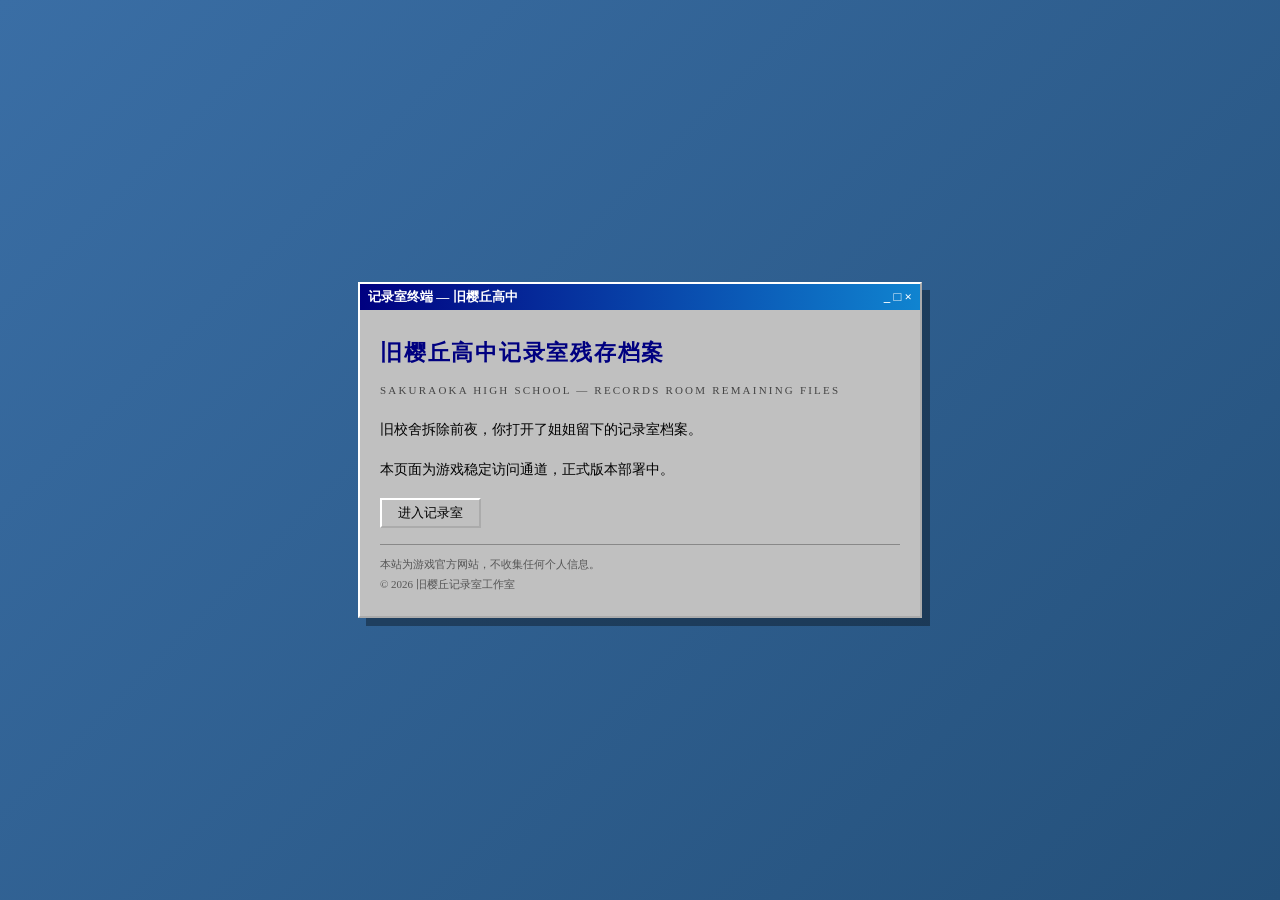
==== index.html @ 548b1a95 "init: sakuraoka records site" ====
﻿<!DOCTYPE html>
<html lang="zh-CN">
<head>
<meta charset="utf-8">
<meta name="viewport" content="width=device-width, initial-scale=1">
<title>旧樱丘高中记录室残存档案</title>
<style>
body{margin:0;min-height:100dvh;background:linear-gradient(135deg,#3a6ea5,#24507a);display:flex;align-items:center;justify-content:center;font-family:"SimSun","MS PGothic",serif;color:#000;}
.win{width:min(560px,92vw);background:#c0c0c0;border:2px outset #fff;box-shadow:8px 8px 0 rgba(0,0,0,.35);}
.bar{background:linear-gradient(90deg,#000080,#1084d0);color:#fff;padding:4px 8px;font:bold 13px/1.4 "SimSun",serif;display:flex;justify-content:space-between;}
.body{padding:22px 20px;font-size:14px;line-height:1.9;}
h1{font-size:22px;margin:0 0 6px;color:#000080;letter-spacing:.08em;}
.sub{font-size:11px;color:#444;letter-spacing:.2em;margin-bottom:16px;}
.btn{background:#c0c0c0;border:2px outset #fff;padding:4px 16px;font:13px "SimSun",serif;cursor:pointer;text-decoration:none;color:#000;display:inline-block;}
.note{font-size:11px;color:#555;border-top:1px solid #888;margin-top:16px;padding-top:10px;line-height:1.8;}
</style>
</head>
<body>
<div class="win">
  <div class="bar"><span>记录室终端 — 旧樱丘高中</span><span>_ □ ×</span></div>
  <div class="body">
    <h1>旧樱丘高中记录室残存档案</h1>
    <div class="sub">SAKURAOKA HIGH SCHOOL — RECORDS ROOM REMAINING FILES</div>
    <p>旧校舍拆除前夜，你打开了姐姐留下的记录室档案。</p>
    <p>本页面为游戏稳定访问通道，正式版本部署中。</p>
    <p><a class="btn" href="./play/">进入记录室</a></p>
    <div class="note">本站为游戏官方网站，不收集任何个人信息。<br>© 2026 旧樱丘记录室工作室</div>
  </div>
</div>
</body>
</html>
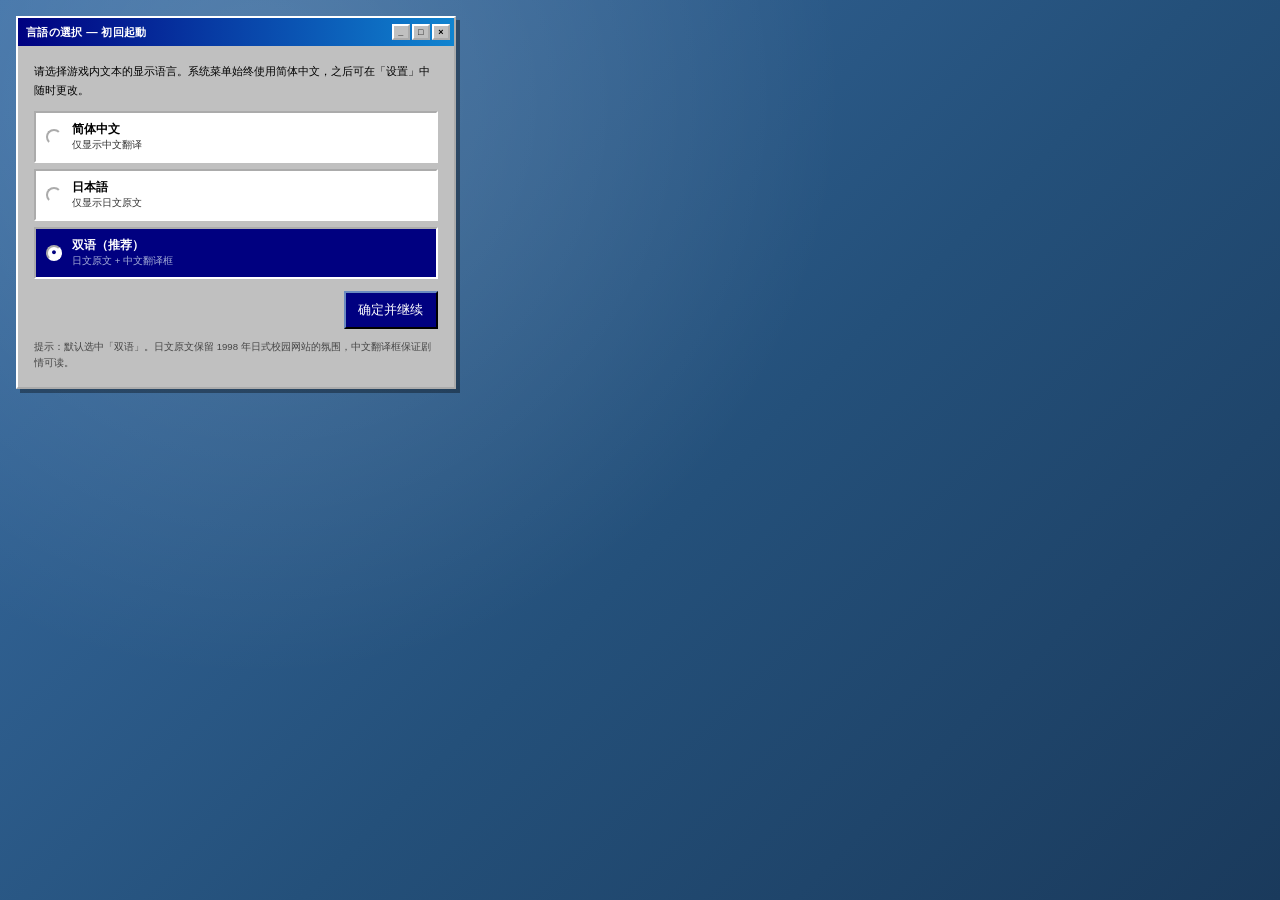
==== commit 4eed0660: "feat: mobile H5 build v1.1.0 (playable)" ====
--- a/index.html
+++ b/index.html
@@ -1,31 +1,65 @@
-﻿<!DOCTYPE html>
-<html lang="zh-CN">
+<!DOCTYPE html>
+<html lang="zh-CN" data-fs="m">
 <head>
-<meta charset="utf-8">
-<meta name="viewport" content="width=device-width, initial-scale=1">
-<title>旧樱丘高中记录室残存档案</title>
-<style>
-body{margin:0;min-height:100dvh;background:linear-gradient(135deg,#3a6ea5,#24507a);display:flex;align-items:center;justify-content:center;font-family:"SimSun","MS PGothic",serif;color:#000;}
-.win{width:min(560px,92vw);background:#c0c0c0;border:2px outset #fff;box-shadow:8px 8px 0 rgba(0,0,0,.35);}
-.bar{background:linear-gradient(90deg,#000080,#1084d0);color:#fff;padding:4px 8px;font:bold 13px/1.4 "SimSun",serif;display:flex;justify-content:space-between;}
-.body{padding:22px 20px;font-size:14px;line-height:1.9;}
-h1{font-size:22px;margin:0 0 6px;color:#000080;letter-spacing:.08em;}
-.sub{font-size:11px;color:#444;letter-spacing:.2em;margin-bottom:16px;}
-.btn{background:#c0c0c0;border:2px outset #fff;padding:4px 16px;font:13px "SimSun",serif;cursor:pointer;text-decoration:none;color:#000;display:inline-block;}
-.note{font-size:11px;color:#555;border-top:1px solid #888;margin-top:16px;padding-top:10px;line-height:1.8;}
-</style>
+<meta charset="UTF-8">
+<meta name="viewport" content="width=device-width, initial-scale=1, maximum-scale=1, user-scalable=no, viewport-fit=cover">
+<meta name="theme-color" content="#000080">
+<meta name="format-detection" content="telephone=no">
+<meta name="mobile-web-app-capable" content="yes">
+<meta name="description" content="旧樱丘高中记录室残存档案：1998 年日式复古校园网站风格的互动叙事解谜游戏。三幕故事、4 个结局、证据合成推理板，离线可玩。">
+<title>旧樱丘高中记录室残存档案 V1.1.0</title>
+<link rel="icon" type="image/svg+xml" href="assets/logo-sakura.svg">
+<link rel="stylesheet" href="css/base.css">
+<link rel="stylesheet" href="css/chrome.css">
+<link rel="stylesheet" href="css/site.css">
+<link rel="stylesheet" href="css/archive.css">
+<link rel="stylesheet" href="css/memo.css">
+<link rel="stylesheet" href="css/screens.css">
+<link rel="stylesheet" href="css/mobile.css">
 </head>
-<body>
-<div class="win">
-  <div class="bar"><span>记录室终端 — 旧樱丘高中</span><span>_ □ ×</span></div>
-  <div class="body">
-    <h1>旧樱丘高中记录室残存档案</h1>
-    <div class="sub">SAKURAOKA HIGH SCHOOL — RECORDS ROOM REMAINING FILES</div>
-    <p>旧校舍拆除前夜，你打开了姐姐留下的记录室档案。</p>
-    <p>本页面为游戏稳定访问通道，正式版本部署中。</p>
-    <p><a class="btn" href="./play/">进入记录室</a></p>
-    <div class="note">本站为游戏官方网站，不收集任何个人信息。<br>© 2026 旧樱丘记录室工作室</div>
-  </div>
+<body class="page-body">
+<!-- 游戏根节点：所有界面由 js/ui/screens.js 渲染到这里 -->
+<div id="app" class="app-root" role="application" aria-label="旧樱丘高中记录室残存档案">
+  <noscript>
+    <div class="noscript">此游戏需要启用 JavaScript 才能运行。</div>
+  </noscript>
 </div>
+<!-- 全局轻提示（证据入手、错误提示等） -->
+<div id="toast" class="toast" role="status" aria-live="polite" aria-atomic="true"></div>
+<!-- 全局读屏播报区 -->
+<div id="sr-live" class="sr-only" aria-live="polite"></div>
+
+<!-- ===== 基础命名空间（classic script，无构建步骤） ===== -->
+<script src="js/namespace.js"></script>
+
+<!-- ===== 数据层：证据 / 文档 / 剧情页面 / 结局 / 提示 / UI 文案 ===== -->
+<script src="js/data/clues.js"></script>
+<script src="js/data/documents.js"></script>
+<script src="js/data/endings.js"></script>
+<script src="js/data/ui-text.js"></script>
+<script src="js/data/pages-act1.js"></script>
+<script src="js/data/pages-act2.js"></script>
+<script src="js/data/pages-act3.js"></script>
+<script src="js/data/hints.js"></script>
+
+<!-- ===== 核心层：存档 / 状态 / 音效 / 推理板 / 谜题 / 路由 ===== -->
+<script src="js/core/storage.js"></script>
+<script src="js/core/state.js"></script>
+<script src="js/core/audio.js"></script>
+<script src="js/core/taptap.js"></script>
+<script src="js/core/board.js"></script>
+<script src="js/core/puzzles.js"></script>
+<script src="js/core/router.js"></script>
+
+<!-- ===== 表现层：DOM 外壳 / 界面 / 弹窗 / 事件绑定 ===== -->
+<script src="js/ui/toast.js"></script>
+<script src="js/ui/shell.js"></script>
+<script src="js/ui/screens.js"></script>
+<script src="js/ui/overlays.js"></script>
+<script src="js/ui/bind.js"></script>
+
+<!-- ===== 启动入口与调试 API ===== -->
+<script src="js/main.js"></script>
+<script src="js/debug.js"></script>
 </body>
 </html>
--- a/css/base.css
+++ b/css/base.css
@@ -0,0 +1,509 @@
+/* ==========================================================================
+ * base.css — 设计变量、重置、基础排版、通用控件与工具类
+ * 视觉基调：1998 年日式学校官网 + Windows 95 对话框 + 档案室悬疑
+ * ========================================================================== */
+
+/* --------------------------------------------------------------------------
+ * 1. 设计变量
+ * -------------------------------------------------------------------------- */
+:root {
+  /* Win95 控件色 */
+  --win-face: #c0c0c0;
+  --win-light: #ffffff;
+  --win-highlight: #dfdfdf;
+  --win-shadow: #808080;
+  --win-dark: #404040;
+  --win-navy: #000080;
+  --win-navy-2: #1084d0;
+  /* 桌面与站点 */
+  --desk-1: #3a6ea5;
+  --desk-2: #24507a;
+  --desk-3: #1a3a5c;
+  --paper: #fffef7;
+  --paper-2: #f3eedf;
+  --paper-3: #e8e4d8;
+  --ink: #111111;
+  --sub-ink: #555555;
+  --site-navy: #003366;
+  --site-gold: #d4af37;
+  --site-nav: #e6e0cc;
+  --link: #0000cc;
+  --link-hover: #cc0000;
+  /* 档案库（深蓝） */
+  --arch-bg: #0f1a24;
+  --arch-panel: #101c26;
+  --arch-deep: #0b141c;
+  --arch-line: #2f4558;
+  --arch-line-2: #5b7a91;
+  --arch-text: #c8d0d8;
+  --arch-dim: #6f8799;
+  --arch-gold: #d9c9a3;
+  /* 里网页（暗红） */
+  --under-bg: #050505;
+  --under-panel: #0b0707;
+  --under-line: #4a1f1f;
+  --under-red: #b84a4a;
+  --under-text: #b9a7a7;
+  /* 第二幕终端（绿色） */
+  --term-bg: #020a04;
+  --term-panel: #061008;
+  --term-line: #2a6a3a;
+  --term-text: #8fdc9f;
+  --term-bright: #b8f0c0;
+  /* 推理板（牛皮纸） */
+  --memo-bg: #d9c9a3;
+  --memo-panel: #f6f0dc;
+  --memo-board: #c9b68e;
+  --memo-line: #8a7a5a;
+  /* 语义色 */
+  --danger: #8a1f1f;
+  --danger-soft: #d98a8a;
+  --ok: #2f6a3a;
+  --gold: #d4af37;
+  /* 尺寸 */
+  --tap: 44px;
+  --radius-95: 0;
+  --shadow-win: 4px 4px 0 rgba(0, 0, 0, 0.35);
+  --font-ui: "Microsoft YaHei", "PingFang SC", "Hiragino Sans GB", "Noto Sans CJK SC", sans-serif;
+  --font-mono: Consolas, "Courier New", "MS Gothic", monospace;
+  --font-serif: "Yu Mincho", "MS Mincho", "Songti SC", "SimSun", serif;
+  --font-gothic: "MS PGothic", "MS Gothic", "Yu Gothic", "Hiragino Kaku Gothic ProN", "Meiryo", sans-serif;
+  --safe-top: env(safe-area-inset-top, 0px);
+  --safe-right: env(safe-area-inset-right, 0px);
+  --safe-bottom: env(safe-area-inset-bottom, 0px);
+  --safe-left: env(safe-area-inset-left, 0px);
+}
+
+/* 字号档位：根字号由设置切换，正文统一使用 rem 以便整体缩放 */
+html {
+  font-size: 15px;
+  -webkit-text-size-adjust: 100%;
+  text-size-adjust: 100%;
+}
+
+html[data-fs="s"] {
+  font-size: 13px;
+}
+
+html[data-fs="l"] {
+  font-size: 17px;
+}
+
+/* --------------------------------------------------------------------------
+ * 2. 重置
+ * -------------------------------------------------------------------------- */
+*,
+*::before,
+*::after {
+  box-sizing: border-box;
+}
+
+html,
+body {
+  width: 100%;
+  height: 100%;
+  margin: 0;
+  padding: 0;
+}
+
+body {
+  position: fixed;
+  inset: 0;
+  overflow: hidden;
+  background: var(--paper-3);
+  color: var(--ink);
+  font-family: var(--font-ui);
+  font-size: 1rem;
+  line-height: 1.65;
+  overscroll-behavior: none;
+  -webkit-tap-highlight-color: transparent;
+}
+
+h1,
+h2,
+h3,
+h4,
+p,
+ul,
+ol,
+dl,
+figure,
+blockquote {
+  margin: 0;
+  padding: 0;
+}
+
+ul,
+ol {
+  list-style: none;
+}
+
+button {
+  font-family: inherit;
+  font-size: inherit;
+  line-height: inherit;
+  color: inherit;
+  cursor: pointer;
+  border: none;
+  background: none;
+  touch-action: manipulation;
+}
+
+button:disabled {
+  cursor: default;
+}
+
+input,
+textarea,
+select {
+  font-family: inherit;
+  font-size: 1rem;
+  color: inherit;
+  touch-action: manipulation;
+}
+
+img,
+svg {
+  display: block;
+  max-width: 100%;
+}
+
+a {
+  color: var(--link);
+}
+
+table {
+  border-collapse: collapse;
+}
+
+/* --------------------------------------------------------------------------
+ * 3. 应用根节点
+ * -------------------------------------------------------------------------- */
+.app-root {
+  position: relative;
+  width: 100%;
+  height: 100dvh;
+  height: 100vh;
+  display: flex;
+  flex-direction: column;
+  overflow: hidden;
+}
+
+@supports (height: 100dvh) {
+  .app-root {
+    height: 100dvh;
+  }
+}
+
+.noscript {
+  margin: 40px auto;
+  max-width: 420px;
+  padding: 16px;
+  background: var(--win-face);
+  border: 2px outset var(--win-light);
+  font-size: 0.9rem;
+}
+
+/* --------------------------------------------------------------------------
+ * 4. Windows 95 通用控件
+ * -------------------------------------------------------------------------- */
+.win-btn {
+  display: inline-flex;
+  align-items: center;
+  justify-content: center;
+  gap: 0.35em;
+  min-height: 38px;
+  padding: 0.35em 1em;
+  background: var(--win-face);
+  color: #000;
+  border: 2px outset var(--win-light);
+  border-radius: var(--radius-95);
+  font-family: var(--font-ui);
+  font-size: 0.85rem;
+  line-height: 1.25;
+  text-align: center;
+  touch-action: manipulation;
+}
+
+.win-btn:active:not(:disabled) {
+  border-style: inset;
+}
+
+.win-btn:disabled {
+  color: var(--win-shadow);
+  text-shadow: 1px 1px 0 var(--win-light);
+}
+
+.win-btn.primary {
+  background: var(--win-navy);
+  color: #fff;
+  border-color: #6a8ac0 var(--win-dark) var(--win-dark) #6a8ac0;
+}
+
+.win-btn.primary:disabled {
+  background: #7c86a0;
+  color: #e0e0e0;
+}
+
+.mini95 {
+  display: inline-flex;
+  align-items: center;
+  justify-content: center;
+  gap: 0.25em;
+  min-height: 34px;
+  padding: 0.2em 0.7em;
+  background: #162633;
+  color: #a9c3d6;
+  border: 1px solid #3d566b;
+  font-family: var(--font-mono);
+  font-size: 0.72rem;
+}
+
+.mini95.active {
+  border-color: var(--arch-gold);
+  color: var(--arch-gold);
+}
+
+.mini95:active {
+  border-style: inset;
+}
+
+/* 复用原版的灰底按钮（浅色站点内） */
+.btn95 {
+  display: inline-flex;
+  align-items: center;
+  justify-content: center;
+  gap: 0.3em;
+  min-height: 38px;
+  padding: 0.25em 0.9em;
+  background: var(--win-face);
+  color: #000;
+  border: 2px outset var(--win-light);
+  font-family: var(--font-gothic);
+  font-size: 0.82rem;
+}
+
+.btn95:active:not(:disabled) {
+  border-style: inset;
+}
+
+.btn95:disabled {
+  color: var(--win-shadow);
+  text-shadow: 1px 1px 0 var(--win-light);
+}
+
+/* 站点内文字链接按钮（原版 .lnk） */
+.lnk {
+  display: inline;
+  padding: 0;
+  color: var(--link);
+  text-decoration: underline;
+  background: none;
+  border: none;
+  font-family: inherit;
+  font-size: inherit;
+  text-align: left;
+  line-height: inherit;
+}
+
+.lnk:hover {
+  color: var(--link-hover);
+}
+
+/* --------------------------------------------------------------------------
+ * 5. 排版工具类
+ * -------------------------------------------------------------------------- */
+.muted {
+  color: #666;
+  font-size: 0.75rem;
+}
+
+.tiny {
+  color: #777;
+  font-size: 0.68rem;
+  line-height: 1.7;
+}
+
+.red {
+  color: var(--danger);
+}
+
+.gold {
+  color: var(--gold);
+}
+
+.mono {
+  font-family: var(--font-mono);
+}
+
+.serif {
+  font-family: var(--font-serif);
+}
+
+.sr-only {
+  position: absolute;
+  width: 1px;
+  height: 1px;
+  margin: -1px;
+  padding: 0;
+  overflow: hidden;
+  clip: rect(0, 0, 0, 0);
+  white-space: nowrap;
+  border: 0;
+}
+
+.nowrap {
+  white-space: nowrap;
+}
+
+.stack {
+  display: flex;
+  flex-direction: column;
+  gap: 8px;
+}
+
+.row {
+  display: flex;
+  align-items: center;
+  gap: 8px;
+  flex-wrap: wrap;
+}
+
+.spacer {
+  flex: 1;
+}
+
+.center {
+  text-align: center;
+}
+
+/* 中文翻译框（双语模式下的标准组件，沿用原版） */
+.zh-box {
+  margin-top: 10px;
+  padding: 8px 10px;
+  border: 1px dashed #7a7a7a;
+  background: #f5f5e8;
+  color: #333;
+  font-size: 0.8rem;
+  line-height: 1.85;
+  font-family: var(--font-ui);
+}
+
+.zh-box b {
+  color: #666;
+  font-weight: 700;
+  letter-spacing: 0.08em;
+}
+
+.translated {
+  font-size: 0.88rem;
+  line-height: 1.85;
+}
+
+/* 中文正文内的小号说明（完整样式定义在 site.css 中，随站点主题变化） */
+
+/* --------------------------------------------------------------------------
+ * 6. 动画（尊重 prefers-reduced-motion）
+ * -------------------------------------------------------------------------- */
+@keyframes marquee {
+  0% {
+    transform: translateX(0);
+  }
+  100% {
+    transform: translateX(-100%);
+  }
+}
+
+@keyframes blink {
+  50% {
+    opacity: 0;
+  }
+}
+
+@keyframes underflash {
+  0% {
+    filter: invert(1);
+  }
+  100% {
+    filter: none;
+  }
+}
+
+@keyframes fade-in {
+  0% {
+    opacity: 0;
+  }
+  100% {
+    opacity: 1;
+  }
+}
+
+@keyframes rise-in {
+  0% {
+    opacity: 0;
+    transform: translateY(8px);
+  }
+  100% {
+    opacity: 1;
+    transform: translateY(0);
+  }
+}
+
+@media (prefers-reduced-motion: reduce) {
+  *,
+  *::before,
+  *::after {
+    animation-duration: 0.001ms !important;
+    animation-iteration-count: 1 !important;
+    transition-duration: 0.001ms !important;
+    scroll-behavior: auto !important;
+  }
+}
+
+/* --------------------------------------------------------------------------
+ * 7. 滚动条（复古细条）
+ * -------------------------------------------------------------------------- */
+* {
+  scrollbar-width: thin;
+  scrollbar-color: #808080 #d8d3c6;
+}
+
+::-webkit-scrollbar {
+  width: 8px;
+  height: 8px;
+}
+
+::-webkit-scrollbar-track {
+  background: #d8d3c6;
+}
+
+::-webkit-scrollbar-thumb {
+  background: #808080;
+  border: 1px solid #a8a294;
+}
+
+::-webkit-scrollbar-thumb:hover {
+  background: #666;
+}
+
+/* --------------------------------------------------------------------------
+ * 8. 焦点可见性（键盘/辅助技术）
+ * -------------------------------------------------------------------------- */
+:focus-visible {
+  outline: 2px solid #ffbf47;
+  outline-offset: 1px;
+}
+
+button:focus:not(:focus-visible) {
+  outline: none;
+}
+
+/* 触屏设备把所有交互控件撑到 44px 以上 */
+@media (pointer: coarse) {
+  .win-btn,
+  .btn95,
+  .term-button,
+  .lnk {
+    min-height: var(--tap);
+  }
+}
--- a/css/chrome.css
+++ b/css/chrome.css
@@ -0,0 +1,359 @@
+/* ==========================================================================
+ * chrome.css — 浏览器窗口外壳（IE6 风格）
+ * 桌面：标题栏 / 菜单栏 / 工具栏 / 地址栏 / 内容区 / 状态栏
+ * 手机：压缩为 2 行（标题栏 + 工具/地址栏），内容区内部滚动
+ * ========================================================================== */
+
+/* --------------------------------------------------------------------------
+ * 1. 桌面背景（Win95 蓝桌面）
+ * -------------------------------------------------------------------------- */
+.page-body {
+  background:
+    radial-gradient(circle at 20% 10%, rgba(255, 255, 255, 0.16), transparent 45%),
+    linear-gradient(135deg, var(--desk-1) 0%, var(--desk-2) 55%, var(--desk-3) 100%);
+}
+
+.game-screen {
+  position: relative;
+  display: flex;
+  flex-direction: column;
+  align-items: center;
+  justify-content: stretch;
+  width: 100%;
+  height: 100%;
+  padding: max(10px, var(--safe-top)) max(10px, var(--safe-right)) max(10px, var(--safe-bottom)) max(10px, var(--safe-left));
+}
+
+/* --------------------------------------------------------------------------
+ * 2. 浏览器主窗口
+ * -------------------------------------------------------------------------- */
+.ie-window {
+  display: flex;
+  flex-direction: column;
+  width: 100%;
+  max-width: 1120px;
+  height: 100%;
+  min-height: 0;
+  background: var(--win-face);
+  border: 2px outset var(--win-light);
+  box-shadow: var(--shadow-win);
+  overflow: hidden;
+}
+
+/* 外层窗口把安全区也覆盖到，避免刘海/手势条处露出桌面 */
+@media (max-width: 899px) {
+  .game-screen {
+    padding: 0;
+  }
+}
+
+/* --------------------------------------------------------------------------
+ * 3. 标题栏
+ * -------------------------------------------------------------------------- */
+.ie-titlebar {
+  display: flex;
+  align-items: center;
+  gap: 6px;
+  min-height: 34px;
+  padding: 3px 4px 3px 7px;
+  background: linear-gradient(90deg, var(--win-navy), var(--win-navy-2));
+  color: #fff;
+  font-size: 0.78rem;
+  font-weight: 700;
+  letter-spacing: 0.02em;
+}
+
+.ie-mark {
+  display: flex;
+  align-items: center;
+  justify-content: center;
+  flex: 0 0 auto;
+  width: 20px;
+  height: 20px;
+}
+
+.ie-mark img {
+  width: 18px;
+  height: 18px;
+}
+
+.ie-title {
+  flex: 1 1 auto;
+  min-width: 0;
+  overflow: hidden;
+  white-space: nowrap;
+  text-overflow: ellipsis;
+  text-shadow: 1px 1px 0 rgba(0, 0, 0, 0.4);
+}
+
+.ie-title-tools {
+  display: flex;
+  align-items: center;
+  gap: 3px;
+  flex: 0 0 auto;
+}
+
+/* 标题栏上的小按钮（翻译 / 菜单） */
+.ie-tool {
+  display: inline-flex;
+  flex-direction: column;
+  align-items: center;
+  justify-content: center;
+  gap: 1px;
+  min-width: 34px;
+  min-height: 30px;
+  padding: 1px 5px;
+  background: var(--win-face);
+  color: #000;
+  border: 2px outset var(--win-light);
+  font-family: var(--font-ui);
+  line-height: 1;
+  touch-action: manipulation;
+}
+
+.ie-tool:active:not(:disabled) {
+  border-style: inset;
+}
+
+.ie-tool:disabled {
+  color: var(--win-shadow);
+  text-shadow: 1px 1px 0 var(--win-light);
+}
+
+.ie-tool .glyph {
+  font-size: 0.92rem;
+  line-height: 1.1;
+}
+
+.ie-tool .lbl {
+  font-size: 0.58rem;
+  line-height: 1.1;
+  letter-spacing: 0.02em;
+  white-space: nowrap;
+}
+
+.ie-title-tools .ie-tool {
+  min-height: 26px;
+  min-width: 40px;
+  border-color: var(--win-light) var(--win-dark) var(--win-dark) var(--win-light);
+}
+
+/* Windows 标题栏右侧装饰按钮 */
+.ie-winbtns {
+  display: flex;
+  gap: 2px;
+  flex: 0 0 auto;
+}
+
+.ie-winbtns span {
+  display: inline-flex;
+  align-items: center;
+  justify-content: center;
+  width: 18px;
+  height: 16px;
+  background: var(--win-face);
+  color: #000;
+  border: 2px outset var(--win-light);
+  font-size: 0.6rem;
+  font-weight: 700;
+  line-height: 1;
+}
+
+/* --------------------------------------------------------------------------
+ * 4. 菜单栏（仅桌面显示）
+ * -------------------------------------------------------------------------- */
+.ie-menubar {
+  display: flex;
+  gap: 18px;
+  padding: 2px 10px;
+  background: var(--win-face);
+  border-bottom: 1px solid var(--win-shadow);
+  color: #000;
+  font-family: var(--font-gothic);
+  font-size: 0.7rem;
+  white-space: nowrap;
+}
+
+/* --------------------------------------------------------------------------
+ * 5. 工具栏 + 地址栏（手机上的第 2 行）
+ * -------------------------------------------------------------------------- */
+.ie-toolbar {
+  display: flex;
+  align-items: center;
+  gap: 4px;
+  padding: 3px 5px;
+  background: var(--win-face);
+  border-bottom: 1px solid var(--win-shadow);
+  border-top: 1px solid var(--win-light);
+  min-height: 40px;
+}
+
+.ie-toolbar .ie-tool {
+  flex: 0 0 auto;
+}
+
+.ie-toolbar .ie-tool.tool-wide {
+  flex-direction: row;
+  gap: 4px;
+  padding: 2px 8px;
+  font-size: 0.7rem;
+}
+
+.ie-toolbar .ie-tool.tool-wide .lbl {
+  font-size: 0.72rem;
+}
+
+/* 地址栏：IE6 的白色凹陷条 */
+.ie-address {
+  display: flex;
+  align-items: center;
+  gap: 4px;
+  flex: 1 1 auto;
+  min-width: 0;
+  padding: 2px 4px;
+  background: var(--win-face);
+}
+
+.ie-addr-label {
+  flex: 0 0 auto;
+  font-family: var(--font-gothic);
+  font-size: 0.65rem;
+  color: #000;
+  white-space: nowrap;
+}
+
+.ie-address .ie-url {
+  flex: 1 1 auto;
+  min-width: 0;
+  height: 24px;
+  padding: 2px 6px;
+  overflow: hidden;
+  background: #fff;
+  border: 2px inset var(--win-light);
+  color: #000;
+  font-family: var(--font-mono);
+  font-size: 0.65rem;
+  line-height: 18px;
+  white-space: nowrap;
+  text-overflow: ellipsis;
+}
+
+.ie-address .ie-url::after {
+  content: "";
+}
+
+.ie-go {
+  flex: 0 0 auto;
+}
+
+/* 桌面专用的额外按钮（手机隐藏） */
+.ie-desktop-only {
+  display: inline-flex;
+}
+
+/* --------------------------------------------------------------------------
+ * 6. 内容区
+ * -------------------------------------------------------------------------- */
+.ie-content {
+  position: relative;
+  flex: 1 1 auto;
+  min-height: 0;
+  overflow-x: hidden;
+  overflow-y: auto;
+  background: var(--paper-3);
+  padding: 10px;
+  -webkit-overflow-scrolling: touch;
+  overscroll-behavior: contain;
+  scroll-behavior: auto;
+}
+
+.ie-content.theme-act2 {
+  background: #04100a;
+}
+
+.ie-content.theme-act3 {
+  background: #d8d3c6;
+}
+
+/* 内容区到底的提示（手机端滚动可见） */
+.ie-content::after {
+  content: "";
+  display: block;
+  height: 4px;
+}
+
+/* --------------------------------------------------------------------------
+ * 7. 状态栏（仅桌面显示）
+ * -------------------------------------------------------------------------- */
+.ie-statusbar {
+  display: flex;
+  align-items: center;
+  justify-content: space-between;
+  gap: 10px;
+  flex-wrap: wrap;
+  min-height: 22px;
+  padding: 1px 8px;
+  background: var(--win-face);
+  border-top: 1px solid var(--win-light);
+  color: #000;
+  font-family: var(--font-gothic);
+  font-size: 0.62rem;
+}
+
+.ie-statusbar .sb-cell {
+  display: inline-flex;
+  align-items: center;
+  gap: 4px;
+  padding: 1px 6px;
+  border: 1px inset var(--win-light);
+  background: var(--win-face);
+  white-space: nowrap;
+}
+
+.ie-statusbar .sb-cell.danger {
+  color: var(--danger);
+}
+
+/* --------------------------------------------------------------------------
+ * 8. 轻提示 Toast
+ * -------------------------------------------------------------------------- */
+.toast {
+  position: fixed;
+  left: 50%;
+  bottom: calc(18px + var(--safe-bottom));
+  z-index: 2000;
+  max-width: min(88vw, 460px);
+  padding: 9px 14px;
+  transform: translate(-50%, 14px);
+  background: #ffffe1;
+  color: #000;
+  border: 1px solid #000;
+  box-shadow: 3px 3px 0 rgba(0, 0, 0, 0.35);
+  font-family: var(--font-ui);
+  font-size: 0.78rem;
+  line-height: 1.5;
+  opacity: 0;
+  pointer-events: none;
+  transition: opacity 0.18s ease, transform 0.18s ease;
+}
+
+.toast.show {
+  opacity: 1;
+  transform: translate(-50%, 0);
+}
+
+.toast.error {
+  background: #ffe1e1;
+  border-color: #8a1f1f;
+  color: #7a1010;
+}
+
+.toast.ok {
+  background: #e7f5e8;
+  border-color: #2f6a3a;
+  color: #1f4a29;
+}
+
+/* --------------------------------------------------------------------------
+ * 9. 手机端压缩（此处的关键覆盖放在 mobile.css 中统一处理）
+ * -------------------------------------------------------------------------- */
--- a/css/site.css
+++ b/css/site.css
@@ -0,0 +1,916 @@
+/* ==========================================================================
+ * site.css — 第一幕「旧桜丘高等学校」官网与站点通用组件
+ *（第二幕绿色终端、第三幕里网页的主题覆盖也收在此文件末尾）
+ * ========================================================================== */
+
+/* --------------------------------------------------------------------------
+ * 1. 站点外壳
+ * -------------------------------------------------------------------------- */
+.site-shell {
+  max-width: 1000px;
+  margin: 0 auto;
+  background: var(--paper) url("../assets/pattern-paper.svg");
+  border: 1px solid var(--win-shadow);
+  box-shadow: 2px 2px 0 #999;
+  color: #000;
+  font-family: var(--font-gothic);
+  font-size: 0.86rem;
+  line-height: 1.75;
+  overflow: hidden;
+}
+
+/* 站点头：藏青底 + 金色双线 */
+.site-header {
+  display: flex;
+  align-items: center;
+  gap: 12px;
+  flex-wrap: wrap;
+  padding: 10px 14px;
+  background: var(--site-navy);
+  color: #fff;
+  border-bottom: 3px double var(--site-gold);
+}
+
+.site-logo {
+  display: flex;
+  align-items: center;
+  justify-content: center;
+  flex: 0 0 auto;
+  width: 46px;
+  height: 46px;
+  border: 2px solid var(--site-gold);
+  border-radius: 50%;
+  color: var(--site-gold);
+  font-family: var(--font-serif);
+  font-size: 1.5rem;
+  line-height: 1;
+}
+
+.site-brand {
+  min-width: 0;
+}
+
+.site-name {
+  font-family: var(--font-serif);
+  font-size: 1.42rem;
+  letter-spacing: 0.12em;
+  line-height: 1.3;
+}
+
+.site-sub {
+  margin-top: 2px;
+  color: #b8cbe0;
+  font-family: var(--font-mono);
+  font-size: 0.55rem;
+  letter-spacing: 0.16em;
+  line-height: 1.4;
+}
+
+.site-since {
+  margin-left: auto;
+  flex: 0 0 auto;
+  padding: 3px 6px;
+  border: 1px solid var(--site-gold);
+  color: var(--site-gold);
+  font-size: 0.62rem;
+  white-space: nowrap;
+}
+
+/* 滚动公告栏 */
+.marquee {
+  overflow: hidden;
+  white-space: nowrap;
+  padding: 3px 0;
+  background: #ffffcc;
+  border-top: 1px solid #999;
+  border-bottom: 1px solid #999;
+  color: #800000;
+  font-size: 0.7rem;
+}
+
+.marquee span {
+  display: inline-block;
+  padding-left: 100%;
+  animation: marquee 24s linear infinite;
+}
+
+/* 站点导航（桌面换行，手机横向滚动） */
+.site-nav {
+  display: flex;
+  gap: 10px;
+  flex-wrap: wrap;
+  padding: 5px 9px;
+  background: var(--site-nav);
+  border-bottom: 1px solid #999;
+  font-size: 0.7rem;
+}
+
+.site-nav .lnk {
+  min-height: 24px;
+}
+
+.site-nav .sep {
+  color: #888;
+}
+
+/* 两栏布局 */
+.site-layout {
+  display: grid;
+  grid-template-columns: 180px minmax(0, 1fr);
+  min-height: 460px;
+}
+
+.site-side {
+  padding: 8px;
+  background: var(--paper-2);
+  border-right: 1px solid #999;
+  min-width: 0;
+}
+
+.site-main {
+  min-width: 0;
+  padding: 12px 16px 18px;
+}
+
+/* 侧栏盒子 */
+.side-box {
+  margin-bottom: 8px;
+  padding: 5px;
+  background: var(--paper);
+  border: 2px ridge #c0c0c0;
+}
+
+.side-title {
+  margin: -5px -5px 5px;
+  padding: 2px 5px;
+  background: var(--site-navy);
+  color: #fff;
+  font-size: 0.62rem;
+  letter-spacing: 0.1em;
+  line-height: 1.6;
+}
+
+.side-box .lnk {
+  display: block;
+  width: 100%;
+  min-height: 28px;
+  margin: 2px 0;
+  padding: 2px 0;
+  font-size: 0.7rem;
+  text-align: left;
+}
+
+/* 站点内搜索 */
+.site-search {
+  display: flex;
+  gap: 2px;
+  margin-top: 4px;
+}
+
+.site-search input {
+  flex: 1 1 auto;
+  min-width: 0;
+  height: 30px;
+  padding: 2px 5px;
+  background: #fff;
+  border: 2px inset var(--win-light);
+  font-family: var(--font-gothic);
+  font-size: 0.72rem;
+}
+
+.site-search button {
+  flex: 0 0 auto;
+  min-height: 30px;
+  padding: 1px 7px;
+  background: var(--win-face);
+  border: 2px outset var(--win-light);
+  font-size: 0.66rem;
+}
+
+.site-search button:active {
+  border-style: inset;
+}
+
+/* 访问计数器 */
+.counter {
+  display: inline-block;
+  padding: 2px 5px;
+  background: #000;
+  color: #00ff00;
+  font-family: var(--font-mono);
+  font-size: 0.86rem;
+  letter-spacing: 0.1em;
+  line-height: 1.5;
+}
+
+/* --------------------------------------------------------------------------
+ * 2. 正文组件
+ * -------------------------------------------------------------------------- */
+.page-title {
+  margin-bottom: 10px;
+  padding-left: 8px;
+  border-left: 5px solid var(--site-navy);
+  color: var(--site-navy);
+  font-family: var(--font-serif);
+  font-size: 1.26rem;
+  letter-spacing: 0.08em;
+  line-height: 1.45;
+}
+
+.page-date {
+  margin-bottom: 8px;
+  color: #666;
+  font-size: 0.66rem;
+}
+
+.section-title {
+  margin: 14px 0 6px;
+  padding: 3px 7px;
+  background: var(--site-navy);
+  color: #fff;
+  font-size: 0.75rem;
+  letter-spacing: 0.1em;
+  line-height: 1.6;
+}
+
+.site-main p {
+  margin: 0 0 8px;
+  line-height: 1.85;
+}
+
+.site-main p:last-child {
+  margin-bottom: 0;
+}
+
+.notice {
+  margin-bottom: 10px;
+  padding: 6px 8px;
+  background: #ffffe0;
+  border: 1px solid #cc0000;
+  color: #800000;
+  font-size: 0.72rem;
+  line-height: 1.7;
+}
+
+.notice.blue {
+  border-color: #2d5a7a;
+  color: #234f6d;
+}
+
+.notice.gold {
+  border-color: #7a5a2d;
+  color: #6a4a1d;
+}
+
+.news-list {
+  margin: 8px 0;
+}
+
+.news-list li {
+  padding: 5px 0;
+  border-bottom: 1px dotted #999;
+  font-size: 0.76rem;
+  line-height: 1.7;
+}
+
+.news-list li:last-child {
+  border-bottom: none;
+}
+
+.news-date {
+  display: inline-block;
+  width: 92px;
+  color: #666;
+  font-family: var(--font-mono);
+  font-size: 0.62rem;
+  vertical-align: top;
+}
+
+.newmark {
+  color: #ff0000;
+  font-size: 0.6rem;
+  font-weight: 700;
+  animation: blink 1s steps(1) infinite;
+}
+
+.retro-table {
+  width: 100%;
+  margin: 8px 0;
+  border-collapse: collapse;
+  table-layout: fixed;
+  font-size: 0.7rem;
+}
+
+.retro-table th {
+  padding: 4px;
+  background: #d9d4c3;
+  border: 1px solid #999;
+  text-align: left;
+  word-break: break-word;
+}
+
+.retro-table td {
+  padding: 4px;
+  border: 1px solid #999;
+  vertical-align: top;
+  word-break: break-word;
+}
+
+/* 隐藏入口（网站地图里的「関係者専用」） */
+.hidden-link {
+  margin-top: 14px;
+  padding-top: 6px;
+  border-top: 1px dotted #bbb;
+  color: #888;
+  font-size: 0.62rem;
+}
+
+/* 站点页脚 */
+.site-footer {
+  padding: 6px 10px;
+  background: var(--site-nav);
+  border-top: 1px solid #999;
+  color: #555;
+  font-size: 0.58rem;
+  line-height: 1.7;
+}
+
+/* 手机专用搜索条：桌面隐藏，窄屏显示（手机端侧栏被隐藏） */
+.mobile-search {
+  display: none;
+  gap: 4px;
+  padding: 5px 8px;
+  background: var(--paper-2);
+  border-bottom: 1px solid #999;
+}
+
+.mobile-search input {
+  flex: 1 1 auto;
+  min-width: 0;
+  height: 36px;
+  padding: 2px 6px;
+  background: #fff;
+  border: 2px inset var(--win-light);
+  font-family: var(--font-gothic);
+  font-size: 0.72rem;
+}
+
+.mobile-search button {
+  flex: 0 0 auto;
+  min-height: 36px;
+  padding: 1px 10px;
+  background: var(--win-face);
+  border: 2px outset var(--win-light);
+  font-size: 0.7rem;
+}
+
+.act2 .mobile-search {
+  background: #051208;
+  border-color: #1f5a2a;
+}
+
+.act2 .mobile-search input {
+  background: #020a04;
+  color: var(--term-bright);
+  border-color: #2a6a3a;
+}
+
+.act2 .mobile-search button {
+  background: #0d3a18;
+  color: var(--term-bright);
+  border-color: #2a6a3a;
+}
+
+.underworld .mobile-search {
+  background: #0b0707;
+  border-color: #3a1a1a;
+}
+
+.underworld .mobile-search input {
+  background: #110808;
+  color: #d9b0b0;
+  border-color: #3a1a1a;
+}
+
+.underworld .mobile-search button {
+  background: #2a1010;
+  color: #d9b0b0;
+  border-color: #6a2a2a;
+}
+
+/* 中文小号说明（不换行、半透明，用于日文按钮内的中文副标签） */
+.zh-note {
+  display: block;
+  margin-top: 2px;
+  color: #666;
+  font-size: 0.68rem;
+  font-weight: 400;
+  letter-spacing: 0;
+  line-height: 1.55;
+}
+
+button .zh-note {
+  display: inline;
+  margin-top: 0;
+  margin-left: 4px;
+  color: #555;
+  font-size: 0.66rem;
+}
+
+/* 第二幕：中文提示在深色底上使用浅绿色 */
+.act2 .zh-note,
+.act2 button .zh-note {
+  color: #7ab88a;
+}
+
+/* 里网页：中文提示使用暗红色系 */
+.underworld .zh-note,
+.underworld button .zh-note {
+  color: #a97a7a;
+}
+
+/* 终端 / 档案库深色区域的提示 */
+.archive-shell .zh-note,
+.term-box .zh-note,
+.login-card .zh-note {
+  color: #8fb0c6;
+}
+
+/* --------------------------------------------------------------------------
+ * 3. 第二幕：绿色终端主题
+ * -------------------------------------------------------------------------- */
+.act2 .site-shell {
+  background: #07110a;
+  color: #a8d6b0;
+  border-color: #1f5a2a;
+  box-shadow: 0 0 28px rgba(0, 120, 40, 0.18);
+}
+
+.act2 .site-header {
+  background: #031006;
+  border-bottom-color: #2a6a3a;
+}
+
+.act2 .site-logo {
+  color: var(--term-text);
+  border-color: #2a6a3a;
+}
+
+.act2 .site-name {
+  color: var(--term-bright);
+  text-shadow: 0 0 8px rgba(40, 180, 80, 0.45);
+}
+
+.act2 .site-sub {
+  color: #5a8a62;
+}
+
+.act2 .site-since {
+  color: var(--term-text);
+  border-color: #2a6a3a;
+}
+
+.act2 .marquee {
+  background: #021008;
+  color: var(--term-text);
+  border-color: #1f5a2a;
+}
+
+.act2 .site-nav,
+.act2 .site-footer {
+  background: #051208;
+  border-color: #1f5a2a;
+  color: #5a8a62;
+}
+
+.act2 .site-side {
+  background: #051208;
+  border-color: #1f5a2a;
+}
+
+.act2 .side-box {
+  background: #07160b;
+  border-color: #2a6a3a;
+}
+
+.act2 .side-title {
+  background: #0d3a18;
+  color: var(--term-bright);
+}
+
+.act2 .lnk {
+  color: var(--term-text);
+}
+
+.act2 .lnk:hover {
+  color: #d0ffd8;
+}
+
+.act2 .site-main {
+  background: #061008;
+}
+
+.act2 .page-title {
+  color: var(--term-bright);
+  border-left-color: #2a6a3a;
+}
+
+.act2 .section-title {
+  background: #0d3a18;
+  color: var(--term-bright);
+}
+
+.act2 .notice {
+  background: #0a1a0c;
+  border-color: #2a6a3a;
+  color: var(--term-text);
+}
+
+.act2 .news-list li {
+  border-color: #1f5a2a;
+}
+
+.act2 .retro-table th {
+  background: #0a1a0c;
+  color: var(--term-bright);
+  border-color: #1f5a2a;
+}
+
+.act2 .retro-table td {
+  border-color: #1f5a2a;
+}
+
+.act2 .tiny,
+.act2 .muted {
+  color: #5a8a62;
+}
+
+.act2 .site-search input {
+  background: #020a04;
+  color: var(--term-bright);
+  border-color: #2a6a3a;
+}
+
+.act2 .site-search button {
+  background: #0d3a18;
+  color: var(--term-bright);
+  border-color: #2a6a3a;
+}
+
+.act2 .zh-box {
+  background: #07160b;
+  border-color: #2a6a3a;
+  color: var(--term-text);
+}
+
+/* 终端组件 */
+.term-box {
+  padding: 12px;
+  background: var(--term-bg);
+  border: 1px solid var(--term-line);
+  color: var(--term-text);
+  font-family: var(--font-mono);
+  font-size: 0.8rem;
+  line-height: 1.8;
+}
+
+.term-box p {
+  margin: 0 0 8px;
+}
+
+.term-input {
+  width: min(340px, 100%);
+  height: 40px;
+  padding: 6px 8px;
+  background: var(--term-bg);
+  border: 1px solid var(--term-line);
+  color: var(--term-bright);
+  font-family: var(--font-mono);
+  font-size: 0.8rem;
+}
+
+.term-button {
+  display: inline-flex;
+  align-items: center;
+  justify-content: center;
+  min-height: 38px;
+  margin-top: 4px;
+  padding: 3px 14px;
+  background: #0d3a18;
+  border: 2px outset #4a8a5a;
+  color: var(--term-bright);
+  font-family: var(--font-mono);
+  font-size: 0.78rem;
+}
+
+.term-button:active {
+  border-style: inset;
+}
+
+.puzzle-box {
+  margin: 12px 0;
+  padding: 14px;
+  background: #0d1218;
+  border: 1px solid #2a3440;
+}
+
+.puzzle-box h3 {
+  margin-bottom: 8px;
+  color: var(--arch-gold);
+  font-size: 0.88rem;
+}
+
+.puzzle-option {
+  display: block;
+  width: 100%;
+  min-height: var(--tap);
+  margin-bottom: 5px;
+  padding: 8px 10px;
+  background: #0d1218;
+  border: 1px solid #2a3440;
+  color: #b9c6d2;
+  font-family: var(--font-ui);
+  font-size: 0.78rem;
+  text-align: left;
+  line-height: 1.6;
+}
+
+.puzzle-option:hover {
+  border-color: var(--arch-line-2);
+}
+
+.puzzle-option.correct {
+  border-color: #3d7a4a;
+  color: #9fdcb0;
+}
+
+.puzzle-option.wrong {
+  border-color: #7a3d3d;
+  color: #dc9f9f;
+}
+
+.err95 {
+  min-height: 16px;
+  color: var(--danger-soft);
+  font-size: 0.7rem;
+  line-height: 1.5;
+}
+
+/* 登录 / 表单通用 */
+.login-grid {
+  display: grid;
+  grid-template-columns: 1fr 1fr;
+  gap: 10px;
+}
+
+.login-card {
+  padding: 12px;
+  background: #0d1218;
+  border: 1px solid #2a3440;
+}
+
+.login-card h3 {
+  margin-bottom: 6px;
+  color: var(--arch-gold);
+  font-size: 0.8rem;
+}
+
+.field95 {
+  display: flex;
+  align-items: center;
+  gap: 6px;
+  margin-bottom: 6px;
+}
+
+.field95 label {
+  flex: 0 0 64px;
+  color: #7a8794;
+  font-size: 0.66rem;
+}
+
+.field95 input {
+  flex: 1 1 auto;
+  min-width: 0;
+  height: 40px;
+  padding: 5px;
+  background: #080b0f;
+  border: 1px solid #2a3440;
+  color: #d8c9b0;
+  font-family: var(--font-mono);
+  font-size: 0.78rem;
+}
+
+.demo-box {
+  margin-top: 12px;
+  padding-top: 8px;
+  border-top: 1px solid #999;
+  color: #333;
+  font-size: 0.66rem;
+  line-height: 1.8;
+}
+
+.demo-box summary {
+  min-height: 30px;
+  cursor: pointer;
+  color: #0000cc;
+  list-style-position: inside;
+}
+
+/* --------------------------------------------------------------------------
+ * 4. 第三幕：里网页（100% 正直なサイト）暗红主题
+ * -------------------------------------------------------------------------- */
+.underworld {
+  background: var(--under-bg);
+  color: var(--under-text);
+  border-color: var(--under-line);
+  box-shadow: 0 0 24px rgba(120, 0, 0, 0.25);
+}
+
+.underworld .site-header {
+  background: #120606;
+  border-bottom-color: var(--under-red);
+}
+
+.underworld .site-logo {
+  color: var(--under-red);
+  border-color: var(--under-red);
+}
+
+.underworld .site-name {
+  color: #d9b0b0;
+  text-shadow: 0 0 8px rgba(180, 40, 40, 0.55);
+}
+
+.underworld .site-sub {
+  color: #8a5a5a;
+}
+
+.underworld .site-since {
+  color: var(--under-red);
+  border-color: var(--under-red);
+}
+
+.underworld .marquee {
+  background: #160808;
+  color: #d98a8a;
+  border-color: var(--under-line);
+}
+
+.underworld .site-nav,
+.underworld .site-footer {
+  background: #0d0707;
+  border-color: #3a1a1a;
+  color: #8a6a6a;
+}
+
+.underworld .site-side {
+  background: #0b0707;
+  border-color: #3a1a1a;
+}
+
+.underworld .side-box {
+  background: #120b0b;
+  border-color: #4a2a2a;
+}
+
+.underworld .side-title {
+  background: #4a1010;
+  color: #e0c0c0;
+}
+
+.underworld .lnk {
+  color: #d98a8a;
+}
+
+.underworld .lnk:hover {
+  color: #ff5555;
+}
+
+.underworld .site-main {
+  background: #070707;
+}
+
+.underworld .page-title {
+  color: #d9b0b0;
+  border-left-color: var(--under-red);
+}
+
+.underworld .section-title {
+  background: #4a1010;
+  color: #e0c0c0;
+}
+
+.underworld .notice {
+  background: #160808;
+  border-color: var(--under-red);
+  color: #d98a8a;
+}
+
+.underworld .news-list li {
+  border-color: #3a1a1a;
+}
+
+.underworld .retro-table th {
+  background: #1a0d0d;
+  color: #d9b0b0;
+  border-color: #3a1a1a;
+}
+
+.underworld .retro-table td {
+  border-color: #3a1a1a;
+}
+
+.underworld .muted,
+.underworld .tiny {
+  color: #8a6a6a;
+}
+
+.underworld .counter {
+  background: #000;
+  color: #ff4444;
+}
+
+.underworld .site-search input {
+  background: #110808;
+  color: #d9b0b0;
+  border-color: #3a1a1a;
+}
+
+.underworld .site-search button {
+  background: #2a1010;
+  color: #d9b0b0;
+  border-color: #6a2a2a;
+}
+
+.underworld .zh-box {
+  background: #140c0c;
+  border-color: #6a2a2a;
+  color: #c9a9a9;
+}
+
+.underworld .zh-box b {
+  color: #a97a7a;
+}
+
+/* 第三幕顶部状态条（名字残量 / 拓也状态 / 模式） */
+.status-strip {
+  display: flex;
+  align-items: center;
+  gap: 14px;
+  flex-wrap: wrap;
+  padding: 6px 12px;
+  background: #101820;
+  border-bottom: 1px solid #2a3440;
+  color: #9ab0c0;
+  font-family: var(--font-mono);
+  font-size: 0.64rem;
+  line-height: 1.6;
+}
+
+.status-strip b {
+  color: var(--arch-gold);
+  font-weight: 400;
+}
+
+.status-strip .danger {
+  color: #d98a8a;
+}
+
+.underworld .status-strip {
+  background: #140808;
+  border-color: var(--under-line);
+  color: #c08a8a;
+}
+
+.underworld .status-strip b {
+  color: #ffbbbb;
+}
+
+.mode-note {
+  margin-left: auto;
+  color: #6f7a86;
+  font-size: 0.6rem;
+}
+
+/* 「表/裏」切换按钮（站点内的醒目按钮） */
+.mode-btn {
+  display: inline-flex;
+  align-items: center;
+  justify-content: center;
+  min-height: 34px;
+  padding: 3px 12px;
+  background: #2a1010;
+  border: 2px outset #f0d0d0;
+  color: #f0d0d0;
+  font-family: var(--font-ui);
+  font-size: 0.74rem;
+}
+
+.mode-btn:active {
+  border-style: inset;
+}
+
+/* 里页闪现效果 */
+.under-flash {
+  animation: underflash 0.5s steps(1) 1;
+}
--- a/css/archive.css
+++ b/css/archive.css
@@ -0,0 +1,313 @@
+/* ==========================================================================
+ * archive.css — 第一幕「記録室デジタルアーカイブ」深蓝主题
+ * 以及登录窗口、文档列表、文档阅读器、封印文件等
+ * ========================================================================== */
+
+/* --------------------------------------------------------------------------
+ * 1. 档案库外壳
+ * -------------------------------------------------------------------------- */
+.archive-shell {
+  max-width: 1080px;
+  margin: 0 auto;
+  background: var(--arch-bg);
+  color: var(--arch-text);
+  border: 1px solid var(--arch-line);
+  font-family: var(--font-mono);
+  font-size: 0.74rem;
+  overflow: hidden;
+}
+
+.archive-header {
+  display: flex;
+  align-items: center;
+  gap: 12px;
+  flex-wrap: wrap;
+  padding: 12px 16px;
+  background: #122433;
+  border-bottom: 1px solid var(--arch-line);
+}
+
+.archive-brand {
+  min-width: 0;
+}
+
+.archive-title {
+  color: var(--arch-gold);
+  font-size: 1.1rem;
+  letter-spacing: 0.08em;
+  line-height: 1.4;
+}
+
+.archive-sub {
+  margin-top: 2px;
+  color: var(--arch-dim);
+  font-size: 0.56rem;
+  letter-spacing: 0.06em;
+}
+
+.access-tag {
+  flex: 0 0 auto;
+  padding: 2px 6px;
+  border: 1px solid var(--arch-line-2);
+  color: #a9c3d6;
+  font-size: 0.58rem;
+  white-space: nowrap;
+}
+
+.archive-header-tools {
+  display: flex;
+  gap: 4px;
+  flex-wrap: wrap;
+  margin-left: auto;
+}
+
+/* 两栏布局：左侧状态、右侧文档 */
+.archive-layout {
+  display: grid;
+  grid-template-columns: 220px minmax(0, 1fr);
+  min-height: 460px;
+}
+
+.archive-side {
+  min-width: 0;
+  padding: 10px;
+  background: var(--arch-deep);
+  border-right: 1px solid var(--arch-line);
+}
+
+.archive-main {
+  min-width: 0;
+  padding: 12px;
+}
+
+.archive-box {
+  margin-bottom: 8px;
+  padding: 8px;
+  background: var(--arch-panel);
+  border: 1px solid var(--arch-line);
+  color: var(--arch-text);
+  font-size: 0.64rem;
+  line-height: 1.75;
+}
+
+.archive-box .label {
+  margin-bottom: 3px;
+  color: var(--arch-dim);
+  font-size: 0.56rem;
+  letter-spacing: 0.12em;
+}
+
+.archive-box .notice {
+  margin-bottom: 6px;
+  background: #0e1a24;
+  border-color: #2d5a7a;
+  color: #a9c3d6;
+  font-family: var(--font-ui);
+  font-size: 0.68rem;
+}
+
+.archive-box .notice.gold {
+  border-color: #7a5a2d;
+  color: #d9c9a3;
+}
+
+.archive-box .notice.red {
+  border-color: #7a2d2d;
+  color: #d98a8a;
+}
+
+.archive-box .lnk {
+  color: #b9d4e8;
+}
+
+.archive-box .lnk:hover {
+  color: #fff;
+}
+
+/* --------------------------------------------------------------------------
+ * 2. 文档列表
+ * -------------------------------------------------------------------------- */
+.doc-list {
+  display: grid;
+  gap: 6px;
+}
+
+.arc-doc {
+  display: block;
+  width: 100%;
+  padding: 8px 10px;
+  background: var(--arch-panel);
+  border: 1px solid var(--arch-line);
+  color: var(--arch-text);
+  font-family: var(--font-mono);
+  text-align: left;
+  line-height: 1.5;
+}
+
+.arc-doc:hover,
+.arc-doc:active {
+  background: #152534;
+  border-color: var(--arch-line-2);
+}
+
+.arc-doc.locked {
+  opacity: 0.55;
+}
+
+.doc-id {
+  display: block;
+  color: var(--arch-dim);
+  font-size: 0.54rem;
+  letter-spacing: 0.04em;
+}
+
+.doc-title {
+  display: block;
+  margin: 2px 0;
+  color: var(--arch-gold);
+  font-family: var(--font-gothic);
+  font-size: 0.8rem;
+  line-height: 1.5;
+}
+
+.doc-meta {
+  display: block;
+  color: var(--arch-dim);
+  font-size: 0.56rem;
+}
+
+/* 文档阅读器 */
+.doc-view {
+  margin-top: 10px;
+  padding: 14px;
+  background: var(--arch-deep);
+  border: 1px solid var(--arch-line);
+}
+
+.doc-view h2 {
+  margin-bottom: 4px;
+  color: var(--arch-gold);
+  font-family: var(--font-gothic);
+  font-size: 1rem;
+  line-height: 1.5;
+  word-break: break-word;
+}
+
+.doc-view .meta {
+  margin-bottom: 10px;
+  color: var(--arch-dim);
+  font-size: 0.56rem;
+}
+
+.doc-body {
+  color: var(--arch-text);
+  font-family: var(--font-ui);
+  font-size: 0.78rem;
+  line-height: 1.95;
+  word-break: break-word;
+}
+
+.doc-body .zh-box {
+  background: var(--arch-panel);
+  border-color: #3d566b;
+  color: #a9b8c4;
+}
+
+.doc-actions {
+  display: flex;
+  gap: 4px;
+  flex-wrap: wrap;
+  margin-bottom: 10px;
+}
+
+/* 顶部操作按钮 */
+.archive-header-tools .mini95 {
+  min-height: 32px;
+}
+
+/* --------------------------------------------------------------------------
+ * 3. 登录窗口（Win95 风格）
+ * -------------------------------------------------------------------------- */
+.login-panel {
+  max-width: 560px;
+  margin: 26px auto;
+  padding: 18px;
+  background: var(--win-face);
+  color: #000;
+  border: 2px outset var(--win-light);
+  box-shadow: var(--shadow-win);
+  font-family: var(--font-ui);
+  font-size: 0.78rem;
+}
+
+.login-panel h2 {
+  margin: -18px -18px 12px;
+  padding: 4px 8px;
+  background: linear-gradient(90deg, var(--win-navy), var(--win-navy-2));
+  color: #fff;
+  font-size: 0.82rem;
+  line-height: 1.6;
+}
+
+.login-panel p {
+  margin: 0 0 8px;
+}
+
+.login-field {
+  display: flex;
+  align-items: center;
+  gap: 6px;
+  margin-bottom: 6px;
+}
+
+.login-field label {
+  flex: 0 0 76px;
+  font-size: 0.68rem;
+}
+
+.login-field input {
+  flex: 1 1 auto;
+  min-width: 0;
+  height: 40px;
+  padding: 2px 5px;
+  background: #fff;
+  border: 2px inset var(--win-light);
+  color: #000;
+  font-family: var(--font-mono);
+  font-size: 0.8rem;
+}
+
+.login-msg {
+  min-height: 16px;
+  margin: 4px 0;
+  color: #cc0000;
+  font-size: 0.66rem;
+}
+
+.login-panel .demo-box {
+  color: #333;
+}
+
+.login-panel .btn95 {
+  margin-top: 4px;
+}
+
+/* 已登录状态 */
+.login-session {
+  display: flex;
+  align-items: center;
+  gap: 8px;
+  flex-wrap: wrap;
+  margin-top: 10px;
+}
+
+/* 档案库页脚提示 */
+.archive-hint {
+  margin-top: 10px;
+  padding: 6px 8px;
+  background: #0e1a24;
+  border: 1px dashed var(--arch-line-2);
+  color: var(--arch-dim);
+  font-size: 0.62rem;
+  line-height: 1.7;
+}
--- a/css/memo.css
+++ b/css/memo.css
@@ -0,0 +1,287 @@
+/* ==========================================================================
+ * memo.css — 推理板（調査メモ / 推理ボード）
+ * 触屏操作：点选两张证据 → 「推理する」按钮合成
+ * 桌面操作：保留 HTML5 拖拽，拖到板面放置，拖到节点上合成
+ * ========================================================================== */
+
+/* --------------------------------------------------------------------------
+ * 1. 推理板外壳
+ * -------------------------------------------------------------------------- */
+.memo-shell {
+  max-width: 1080px;
+  margin: 0 auto;
+  padding: 12px;
+  background: var(--memo-bg);
+  border: 1px solid #7a6a4a;
+  color: #222;
+  font-family: var(--font-gothic);
+  font-size: 0.76rem;
+  overflow: hidden;
+}
+
+.memo-head {
+  display: flex;
+  align-items: center;
+  justify-content: space-between;
+  gap: 8px;
+  flex-wrap: wrap;
+  margin-bottom: 10px;
+  padding: 6px 10px;
+  background: #7a2d2d;
+  color: #fff;
+  font-size: 0.8rem;
+  letter-spacing: 0.1em;
+}
+
+.memo-head .memo-head-tools {
+  display: flex;
+  align-items: center;
+  gap: 6px;
+  flex-wrap: wrap;
+}
+
+.memo-head .lnk {
+  color: #fff;
+  min-height: 30px;
+}
+
+.memo-layout {
+  display: grid;
+  grid-template-columns: 240px minmax(0, 1fr);
+  gap: 10px;
+  align-items: start;
+}
+
+/* --------------------------------------------------------------------------
+ * 2. 证据列表
+ * -------------------------------------------------------------------------- */
+.clue-panel {
+  min-width: 0;
+  max-height: 560px;
+  overflow-y: auto;
+  padding: 8px;
+  background: var(--memo-panel);
+  border: 1px solid var(--memo-line);
+}
+
+.clue-panel .section-title {
+  margin-top: 0;
+}
+
+.clue-panel-tip {
+  margin-bottom: 6px;
+  color: #6a5a3a;
+  font-size: 0.62rem;
+  line-height: 1.6;
+}
+
+.clue-card {
+  width: 100%;
+  margin-bottom: 6px;
+  padding: 7px;
+  background: #fffef2;
+  border: 1px solid #9a8a6a;
+  box-shadow: 2px 2px 0 #b8a888;
+  color: #3a2a1a;
+  font-family: var(--font-gothic);
+  font-size: 0.68rem;
+  text-align: left;
+  cursor: grab;
+  line-height: 1.5;
+  touch-action: manipulation;
+}
+
+.clue-card:active {
+  cursor: grabbing;
+}
+
+.clue-card .tag {
+  display: block;
+  color: #8a4a3a;
+  font-family: var(--font-mono);
+  font-size: 0.55rem;
+}
+
+.clue-card .name {
+  display: block;
+  margin: 2px 0;
+  color: #3a2a1a;
+  font-size: 0.72rem;
+  font-weight: 700;
+  line-height: 1.45;
+}
+
+.clue-card .desc {
+  display: block;
+  color: #5a4a3a;
+  font-size: 0.64rem;
+  line-height: 1.5;
+}
+
+/* 选中状态（手机点选合成用） */
+.clue-card.selected,
+.memo-node.selected {
+  border-color: #8a2d2d;
+  box-shadow: 0 0 0 3px rgba(138, 45, 45, 0.35), 2px 2px 0 #b8a888;
+  background: #fff6e0;
+}
+
+.clue-card.selected::after {
+  content: "✓ 選択中";
+  display: block;
+  margin-top: 2px;
+  color: #8a2d2d;
+  font-size: 0.58rem;
+}
+
+/* 证据为空时的占位 */
+.clue-empty {
+  padding: 10px;
+  color: #6a5a3a;
+  font-size: 0.66rem;
+  line-height: 1.7;
+}
+
+/* --------------------------------------------------------------------------
+ * 3. 推理板面
+ * -------------------------------------------------------------------------- */
+.memo-board-wrap {
+  min-width: 0;
+}
+
+.memo-board {
+  position: relative;
+  min-height: 500px;
+  overflow: hidden;
+  background-color: var(--memo-board);
+  background-image:
+    repeating-linear-gradient(0deg, rgba(90, 70, 40, 0.08) 0 1px, transparent 1px 24px),
+    repeating-linear-gradient(90deg, rgba(90, 70, 40, 0.08) 0 1px, transparent 1px 24px);
+  border: 2px inset var(--memo-line);
+}
+
+.memo-board.drag-over {
+  outline: 2px dashed #8a2d2d;
+  outline-offset: -6px;
+}
+
+.board-note {
+  position: absolute;
+  left: 50%;
+  top: 50%;
+  width: min(280px, 86%);
+  transform: translate(-50%, -50%);
+  color: #6a5a3a;
+  font-size: 0.72rem;
+  line-height: 1.9;
+  text-align: center;
+  pointer-events: none;
+}
+
+/* 板上的节点（合成的推理结果） */
+.memo-node {
+  position: absolute;
+  z-index: 2;
+  width: 150px;
+  max-width: 42%;
+  padding: 6px;
+  transform: translate(-50%, -50%);
+  background: #fffef2;
+  border: 1px solid #8a7a5a;
+  box-shadow: 3px 3px 0 #a89878;
+  color: #3a2a1a;
+  font-family: var(--font-gothic);
+  font-size: 0.58rem;
+  text-align: left;
+  line-height: 1.45;
+  cursor: grab;
+  touch-action: manipulation;
+}
+
+.memo-node .tag {
+  display: block;
+  color: #8a4a3a;
+  font-family: var(--font-mono);
+  font-size: 0.54rem;
+}
+
+.memo-node .name {
+  display: block;
+  margin: 1px 0;
+  color: #3a2a1a;
+  font-size: 0.64rem;
+  font-weight: 700;
+}
+
+.memo-node .desc {
+  display: block;
+  color: #5a4a3a;
+  line-height: 1.45;
+}
+
+.memo-node:active {
+  cursor: grabbing;
+}
+
+/* --------------------------------------------------------------------------
+ * 4. 推理操作条
+ * -------------------------------------------------------------------------- */
+.memo-controls {
+  display: flex;
+  align-items: center;
+  gap: 8px;
+  flex-wrap: wrap;
+  margin-top: 8px;
+  padding: 8px;
+  background: #f6f0dc;
+  border: 1px solid var(--memo-line);
+}
+
+.memo-selection {
+  flex: 1 1 140px;
+  min-width: 0;
+  color: #5a4a3a;
+  font-size: 0.68rem;
+  line-height: 1.6;
+  word-break: break-word;
+}
+
+.memo-controls .btn95 {
+  flex: 0 0 auto;
+}
+
+.memo-controls .btn95[disabled] {
+  opacity: 0.6;
+}
+
+.memo-recipe-hint {
+  margin-top: 6px;
+  color: #6a5a3a;
+  font-size: 0.6rem;
+  line-height: 1.7;
+}
+
+/* 组合成功时的闪烁 */
+@keyframes combine-flash {
+  0% {
+    box-shadow: 0 0 0 0 rgba(138, 45, 45, 0.6);
+  }
+  100% {
+    box-shadow: 0 0 0 14px rgba(138, 45, 45, 0);
+  }
+}
+
+.memo-node.just-combined {
+  animation: combine-flash 0.6s ease-out 1;
+}
+
+/* --------------------------------------------------------------------------
+ * 5. 旧版兼容（原版类名，保持样式一致性）
+ * -------------------------------------------------------------------------- */
+.memo-shell .section-title {
+  background: #7a2d2d;
+}
+
+.memo-shell .tiny {
+  color: #6a5a3a;
+}
--- a/css/screens.css
+++ b/css/screens.css
@@ -0,0 +1,1004 @@
+/* ==========================================================================
+ * screens.css — 全屏界面（标题 / 语言选择 / 启动 / 过场 / 结局）
+ *              与系统弹窗（菜单 / 设置 / 提示 / 结局鉴赏 / 关于 / 隐私）
+ * ========================================================================== */
+
+/* --------------------------------------------------------------------------
+ * 1. 通用全屏容器
+ * -------------------------------------------------------------------------- */
+.screen {
+  position: relative;
+  display: flex;
+  flex-direction: column;
+  align-items: center;
+  justify-content: center;
+  width: 100%;
+  height: 100%;
+  min-height: 0;
+  padding: 16px;
+  overflow: hidden;
+}
+
+.screen-scroll {
+  align-items: stretch;
+  justify-content: flex-start;
+  overflow-y: auto;
+  -webkit-overflow-scrolling: touch;
+  overscroll-behavior: contain;
+}
+
+/* Win95 窗口（标题/语言/启动/设置弹窗共用基底） */
+.win-window {
+  width: min(560px, 100%);
+  max-height: 100%;
+  display: flex;
+  flex-direction: column;
+  background: var(--win-face);
+  border: 2px outset var(--win-light);
+  box-shadow: var(--shadow-win);
+}
+
+.win-titlebar {
+  display: flex;
+  align-items: center;
+  gap: 6px;
+  min-height: 28px;
+  padding: 3px 4px 3px 8px;
+  background: linear-gradient(90deg, var(--win-navy), var(--win-navy-2));
+  color: #fff;
+  font-family: var(--font-ui);
+  font-size: 0.76rem;
+  font-weight: 700;
+  letter-spacing: 0.03em;
+}
+
+.win-titlebar .wt-title {
+  flex: 1 1 auto;
+  min-width: 0;
+  overflow: hidden;
+  white-space: nowrap;
+  text-overflow: ellipsis;
+}
+
+.win-titlebar .wt-btns {
+  display: flex;
+  gap: 2px;
+  flex: 0 0 auto;
+}
+
+.win-titlebar .wt-btns span {
+  display: inline-flex;
+  align-items: center;
+  justify-content: center;
+  width: 18px;
+  height: 16px;
+  background: var(--win-face);
+  border: 2px outset var(--win-light);
+  color: #000;
+  font-size: 0.6rem;
+  font-weight: 700;
+  line-height: 1;
+}
+
+.win-body {
+  flex: 1 1 auto;
+  min-height: 0;
+  padding: 14px;
+  overflow-y: auto;
+  -webkit-overflow-scrolling: touch;
+}
+
+/* --------------------------------------------------------------------------
+ * 2. 标题界面
+ * -------------------------------------------------------------------------- */
+.title-screen {
+  background:
+    radial-gradient(circle at 50% 8%, rgba(255, 255, 255, 0.14), transparent 48%),
+    linear-gradient(135deg, var(--desk-1), var(--desk-3));
+}
+
+.title-window {
+  width: min(480px, 100%);
+  max-height: calc(100dvh - 32px);
+}
+
+.title-body {
+  padding: 18px 20px 16px;
+  text-align: center;
+  background: var(--paper-2);
+}
+
+.title-logo {
+  display: flex;
+  align-items: center;
+  justify-content: center;
+  width: 74px;
+  height: 74px;
+  margin: 0 auto 8px;
+}
+
+.title-logo img {
+  width: 74px;
+  height: 74px;
+  filter: drop-shadow(0 2px 1px rgba(0, 0, 0, 0.35));
+}
+
+.title-main {
+  color: var(--win-navy);
+  font-family: var(--font-serif);
+  font-size: 1.5rem;
+  font-weight: 700;
+  letter-spacing: 0.08em;
+  line-height: 1.35;
+}
+
+.title-zh {
+  margin-top: 2px;
+  color: #333;
+  font-size: 1rem;
+  font-weight: 700;
+  letter-spacing: 0.14em;
+}
+
+.title-sub {
+  margin-top: 4px;
+  color: #555;
+  font-family: var(--font-mono);
+  font-size: 0.62rem;
+  letter-spacing: 0.2em;
+}
+
+.title-desc {
+  margin: 12px auto 4px;
+  max-width: 360px;
+  padding: 10px 12px;
+  background: #fff;
+  border: 2px inset var(--win-light);
+  color: #222;
+  font-size: 0.7rem;
+  line-height: 1.85;
+  text-align: left;
+}
+
+.title-menu {
+  display: flex;
+  flex-direction: column;
+  gap: 7px;
+  margin: 14px 0 6px;
+}
+
+.title-menu .win-btn {
+  width: 100%;
+  min-height: 44px;
+  font-size: 0.9rem;
+  letter-spacing: 0.06em;
+}
+
+.title-menu .win-btn .sub-label {
+  color: #666;
+  font-size: 0.62rem;
+  letter-spacing: 0;
+}
+
+.title-menu .win-btn.primary .sub-label {
+  color: #c8d6ec;
+}
+
+.title-meta {
+  display: flex;
+  align-items: center;
+  justify-content: center;
+  gap: 6px;
+  flex-wrap: wrap;
+  margin-top: 10px;
+  color: #555;
+  font-size: 0.6rem;
+  line-height: 1.7;
+}
+
+.badge-16 {
+  display: inline-flex;
+  align-items: center;
+  justify-content: center;
+  min-width: 30px;
+  height: 20px;
+  padding: 0 5px;
+  background: #b23a48;
+  border: 1px solid #6a1622;
+  color: #fff;
+  font-family: var(--font-mono);
+  font-size: 0.62rem;
+  font-weight: 700;
+  line-height: 1;
+}
+
+.badge-offline {
+  display: inline-flex;
+  align-items: center;
+  gap: 3px;
+  height: 20px;
+  padding: 0 6px;
+  background: #e6e0cc;
+  border: 1px solid #999;
+  color: #444;
+  font-size: 0.6rem;
+}
+
+.title-foot {
+  margin-top: 8px;
+  color: #777;
+  font-family: var(--font-mono);
+  font-size: 0.56rem;
+  letter-spacing: 0.06em;
+}
+
+/* --------------------------------------------------------------------------
+ * 3. 首次启动语言选择
+ * -------------------------------------------------------------------------- */
+.lang-window {
+  width: min(440px, 100%);
+}
+
+.lang-body {
+  padding: 16px;
+  background: var(--win-face);
+}
+
+.lang-lead {
+  margin-bottom: 10px;
+  color: #000;
+  font-size: 0.76rem;
+  line-height: 1.7;
+}
+
+.lang-options {
+  display: flex;
+  flex-direction: column;
+  gap: 6px;
+  margin-bottom: 12px;
+}
+
+.lang-option {
+  display: flex;
+  align-items: center;
+  gap: 10px;
+  min-height: 52px;
+  padding: 8px 10px;
+  background: #fff;
+  border: 2px inset var(--win-light);
+  color: #000;
+  font-size: 0.82rem;
+  text-align: left;
+}
+
+.lang-option:active {
+  border-style: outset;
+}
+
+.lang-option.active {
+  background: var(--win-navy);
+  color: #fff;
+}
+
+.lang-option .lo-radio {
+  display: inline-flex;
+  align-items: center;
+  justify-content: center;
+  flex: 0 0 16px;
+  width: 16px;
+  height: 16px;
+  background: #fff;
+  border: 2px inset var(--win-light);
+  border-radius: 50%;
+  color: var(--win-navy);
+  font-size: 0.6rem;
+  line-height: 1;
+}
+
+.lang-option .lo-text {
+  display: flex;
+  flex-direction: column;
+  min-width: 0;
+}
+
+.lang-option .lo-title {
+  font-weight: 700;
+  line-height: 1.4;
+}
+
+.lang-option .lo-sub {
+  font-size: 0.64rem;
+  line-height: 1.5;
+  opacity: 0.8;
+}
+
+.lang-option.active .lo-sub {
+  color: #cfd9ee;
+}
+
+.lang-actions {
+  display: flex;
+  justify-content: flex-end;
+  gap: 8px;
+  flex-wrap: wrap;
+}
+
+.lang-note {
+  margin-top: 10px;
+  color: #444;
+  font-size: 0.64rem;
+  line-height: 1.7;
+}
+
+/* --------------------------------------------------------------------------
+ * 4. 启动画面（拨号上网风格）
+ * -------------------------------------------------------------------------- */
+.intro-screen {
+  justify-content: flex-start;
+  padding-top: 3vh;
+  overflow-y: auto;
+  background:
+    radial-gradient(circle at 20% 10%, rgba(255, 255, 255, 0.12), transparent 45%),
+    linear-gradient(135deg, var(--desk-1), var(--desk-3));
+}
+
+.intro-window {
+  width: min(620px, 100%);
+}
+
+.intro-body {
+  padding: 16px;
+}
+
+.intro-titles {
+  margin-bottom: 12px;
+  text-align: center;
+}
+
+.intro-titles h1 {
+  color: var(--win-navy);
+  font-family: var(--font-serif);
+  font-size: 1.35rem;
+  line-height: 1.4;
+  letter-spacing: 0.06em;
+}
+
+.intro-titles p {
+  margin-top: 3px;
+  color: #333;
+  font-size: 0.66rem;
+  letter-spacing: 0.2em;
+}
+
+.intro-text {
+  max-height: min(46dvh, 360px);
+  overflow-y: auto;
+  padding: 14px;
+  background: #fff;
+  border: 2px inset var(--win-light);
+  color: #111;
+  font-size: 0.78rem;
+  line-height: 2;
+}
+
+.intro-text .zh-box {
+  margin-top: 12px;
+}
+
+.intro-actions {
+  display: flex;
+  align-items: center;
+  justify-content: flex-end;
+  gap: 8px;
+  flex-wrap: wrap;
+  margin-top: 12px;
+}
+
+.intro-progress {
+  margin-right: auto;
+  color: #333;
+  font-family: var(--font-mono);
+  font-size: 0.6rem;
+}
+
+/* --------------------------------------------------------------------------
+ * 5. 过场独白
+ * -------------------------------------------------------------------------- */
+.cutscene-screen {
+  background: #000;
+  justify-content: center;
+  padding: 24px;
+  overflow-y: auto;
+}
+
+.cutscene-inner {
+  width: min(700px, 100%);
+  margin: auto;
+}
+
+.cutscene-text {
+  color: #d8cbb0;
+  font-family: var(--font-serif);
+  font-size: clamp(1rem, 2.4vw, 1.3rem);
+  line-height: 2.1;
+  white-space: pre-wrap;
+  word-break: break-word;
+}
+
+.cutscene-zh {
+  margin-top: 16px;
+  padding: 10px 12px;
+  border: 1px dashed #5a4a3a;
+  color: #a89878;
+  font-family: var(--font-ui);
+  font-size: 0.78rem;
+  line-height: 1.9;
+  white-space: pre-wrap;
+}
+
+.cutscene-sub {
+  margin-top: 22px;
+  color: #666;
+  font-family: var(--font-mono);
+  font-size: 0.6rem;
+  letter-spacing: 0.2em;
+}
+
+.cutscene-actions {
+  margin-top: 22px;
+  display: flex;
+  gap: 8px;
+  flex-wrap: wrap;
+}
+
+/* --------------------------------------------------------------------------
+ * 6. 结局画面
+ * -------------------------------------------------------------------------- */
+.ending-screen {
+  justify-content: flex-start;
+  background:
+    radial-gradient(circle at 50% 0%, rgba(90, 20, 20, 0.35), transparent 55%),
+    #0a0808;
+  overflow-y: auto;
+  padding: 24px 16px 40px;
+}
+
+.ending-inner {
+  width: min(760px, 100%);
+  margin: 0 auto;
+  padding: 24px;
+  background: #0b0b0b;
+  border: 1px solid #5a2a2a;
+  color: #d0c0c0;
+  font-family: var(--font-ui);
+  font-size: 0.82rem;
+}
+
+.ending-inner .ending-kicker {
+  margin-bottom: 8px;
+  color: #8a6a6a;
+  font-family: var(--font-mono);
+  font-size: 0.6rem;
+  letter-spacing: 0.18em;
+}
+
+.ending-inner h1 {
+  margin-bottom: 10px;
+  color: #e0b0b0;
+  font-family: var(--font-serif);
+  font-size: 1.5rem;
+  letter-spacing: 0.1em;
+  line-height: 1.4;
+}
+
+.ending-inner .ending-zh-title {
+  margin-bottom: 16px;
+  color: #a98888;
+  font-size: 0.82rem;
+  letter-spacing: 0.08em;
+}
+
+.ending-text p {
+  margin-bottom: 10px;
+  color: #d0c0c0;
+  font-size: 0.82rem;
+  line-height: 1.95;
+}
+
+.ending-text .zh-box {
+  background: #120c0c;
+  border-color: #4a2a2a;
+  color: #c9a9a9;
+}
+
+.ending-text .zh-box b {
+  color: #a97a7a;
+}
+
+.ending-finally {
+  margin-top: 18px;
+  padding-top: 14px;
+  border-top: 1px solid #3a1a1a;
+  color: var(--arch-gold);
+  font-family: var(--font-ui);
+  font-size: 0.76rem;
+  line-height: 1.9;
+}
+
+.ending-unlock {
+  display: inline-flex;
+  align-items: center;
+  gap: 6px;
+  margin-top: 10px;
+  padding: 4px 8px;
+  background: #1a0d0d;
+  border: 1px solid #6a2a2a;
+  color: #d9b0b0;
+  font-size: 0.68rem;
+}
+
+.ending-actions {
+  display: flex;
+  gap: 8px;
+  flex-wrap: wrap;
+  margin-top: 18px;
+}
+
+/* --------------------------------------------------------------------------
+ * 7. 弹窗（菜单 / 设置 / 提示 / 结局鉴赏 / 关于 / 隐私 / 清档确认）
+ * -------------------------------------------------------------------------- */
+.overlay {
+  position: fixed;
+  inset: 0;
+  z-index: 1500;
+  display: flex;
+  align-items: center;
+  justify-content: center;
+  padding: calc(14px + var(--safe-top)) calc(14px + var(--safe-right)) calc(14px + var(--safe-bottom)) calc(14px + var(--safe-left));
+  background: rgba(0, 0, 0, 0.5);
+  animation: fade-in 0.15s ease-out;
+}
+
+.dialog {
+  display: flex;
+  flex-direction: column;
+  width: min(540px, 100%);
+  max-height: calc(100dvh - 28px - var(--safe-top) - var(--safe-bottom));
+  background: var(--win-face);
+  border: 2px outset var(--win-light);
+  box-shadow: 6px 6px 0 rgba(0, 0, 0, 0.4);
+}
+
+.dialog.wide {
+  width: min(680px, 100%);
+}
+
+.dialog-head {
+  display: flex;
+  align-items: center;
+  gap: 6px;
+  min-height: 30px;
+  padding: 3px 4px 3px 8px;
+  background: linear-gradient(90deg, var(--win-navy), var(--win-navy-2));
+  color: #fff;
+  font-size: 0.78rem;
+  font-weight: 700;
+}
+
+.dialog-head .dh-title {
+  flex: 1 1 auto;
+  min-width: 0;
+  overflow: hidden;
+  white-space: nowrap;
+  text-overflow: ellipsis;
+}
+
+.dialog-close {
+  display: inline-flex;
+  align-items: center;
+  justify-content: center;
+  flex: 0 0 auto;
+  min-width: 34px;
+  min-height: 28px;
+  padding: 0 6px;
+  background: var(--win-face);
+  border: 2px outset var(--win-light);
+  color: #000;
+  font-size: 0.76rem;
+  line-height: 1;
+}
+
+.dialog-close:active {
+  border-style: inset;
+}
+
+.dialog-body {
+  flex: 1 1 auto;
+  min-height: 0;
+  padding: 14px;
+  overflow-y: auto;
+  -webkit-overflow-scrolling: touch;
+  overscroll-behavior: contain;
+  background: var(--win-face);
+  color: #000;
+  font-size: 0.8rem;
+  line-height: 1.75;
+}
+
+.dialog-foot {
+  display: flex;
+  justify-content: flex-end;
+  gap: 8px;
+  flex-wrap: wrap;
+  padding: 0 14px 14px;
+  background: var(--win-face);
+}
+
+/* 弹窗内的小节 */
+.dlg-section {
+  margin-bottom: 12px;
+}
+
+.dlg-section-title {
+  margin-bottom: 6px;
+  padding: 2px 6px;
+  background: var(--win-navy);
+  color: #fff;
+  font-size: 0.7rem;
+  letter-spacing: 0.08em;
+}
+
+.dlg-hint {
+  margin-top: 8px;
+  color: #555;
+  font-size: 0.68rem;
+  line-height: 1.7;
+}
+
+/* 系统菜单列表 */
+.menu-list {
+  display: grid;
+  gap: 6px;
+}
+
+.menu-list .win-btn {
+  justify-content: flex-start;
+  min-height: var(--tap);
+  font-size: 0.82rem;
+  text-align: left;
+}
+
+.menu-list .win-btn .mi-glyph {
+  flex: 0 0 22px;
+  font-family: var(--font-mono);
+  font-size: 0.8rem;
+  text-align: center;
+}
+
+.menu-list .win-btn .mi-text {
+  flex: 1 1 auto;
+}
+
+.menu-list .win-btn .mi-sub {
+  flex: 0 0 auto;
+  color: #555;
+  font-size: 0.62rem;
+}
+
+.menu-save {
+  margin-top: 10px;
+  padding: 8px;
+  background: #fff;
+  border: 2px inset var(--win-light);
+  color: #333;
+  font-size: 0.68rem;
+  line-height: 1.8;
+}
+
+.menu-save b {
+  color: var(--win-navy);
+}
+
+/* 设置 */
+.set-row {
+  display: flex;
+  align-items: center;
+  justify-content: space-between;
+  gap: 10px;
+  flex-wrap: wrap;
+  padding: 9px 2px;
+  border-bottom: 1px dotted #999;
+}
+
+.set-row:last-child {
+  border-bottom: none;
+}
+
+.set-label {
+  flex: 1 1 120px;
+  min-width: 0;
+  font-size: 0.78rem;
+  line-height: 1.6;
+}
+
+.set-label small {
+  display: block;
+  color: #666;
+  font-size: 0.62rem;
+  line-height: 1.5;
+}
+
+.seg {
+  display: flex;
+  flex: 0 0 auto;
+  gap: 4px;
+  flex-wrap: wrap;
+}
+
+.seg .win-btn {
+  min-width: 46px;
+  min-height: 38px;
+  padding: 3px 8px;
+  font-size: 0.72rem;
+}
+
+.seg .win-btn.active {
+  background: var(--win-navy);
+  color: #fff;
+  border-color: #6a8ac0 var(--win-dark) var(--win-dark) #6a8ac0;
+}
+
+.set-actions {
+  display: flex;
+  gap: 8px;
+  flex-wrap: wrap;
+  margin-top: 12px;
+}
+
+.set-danger {
+  color: var(--danger);
+}
+
+.set-version {
+  margin-top: 10px;
+  padding: 8px;
+  background: #fff;
+  border: 2px inset var(--win-light);
+  color: #333;
+  font-family: var(--font-mono);
+  font-size: 0.64rem;
+  line-height: 1.8;
+}
+
+/* 提示 */
+.hint-act {
+  display: inline-block;
+  margin-bottom: 8px;
+  padding: 2px 8px;
+  background: var(--win-navy);
+  color: #fff;
+  font-family: var(--font-mono);
+  font-size: 0.64rem;
+  letter-spacing: 0.08em;
+}
+
+.hint-goal {
+  margin-bottom: 10px;
+  padding: 9px 10px;
+  background: #ffffe1;
+  border: 1px solid #7a6a2a;
+  color: #4a3a10;
+  font-size: 0.78rem;
+  line-height: 1.8;
+}
+
+.hint-steps {
+  counter-reset: hint;
+  display: grid;
+  gap: 8px;
+  margin: 0;
+}
+
+.hint-steps li {
+  position: relative;
+  padding: 8px 10px 8px 34px;
+  background: #fff;
+  border: 1px solid #999;
+  color: #222;
+  font-size: 0.74rem;
+  line-height: 1.8;
+}
+
+.hint-steps li::before {
+  counter-increment: hint;
+  content: counter(hint);
+  position: absolute;
+  left: 8px;
+  top: 8px;
+  display: inline-flex;
+  align-items: center;
+  justify-content: center;
+  width: 18px;
+  height: 18px;
+  background: var(--win-navy);
+  color: #fff;
+  font-family: var(--font-mono);
+  font-size: 0.62rem;
+  line-height: 1;
+}
+
+.hint-spoiler {
+  margin-top: 12px;
+  padding: 8px 10px;
+  background: #f3e6e6;
+  border: 1px dashed #8a4a4a;
+  color: #5a2020;
+  font-size: 0.72rem;
+  line-height: 1.8;
+}
+
+.hint-spoiler summary {
+  min-height: 30px;
+  color: #6a1f1f;
+  cursor: pointer;
+  font-weight: 700;
+}
+
+.hint-foot {
+  margin-top: 10px;
+  color: #555;
+  font-size: 0.64rem;
+  line-height: 1.7;
+}
+
+/* 结局鉴赏 */
+.gallery-grid {
+  display: grid;
+  grid-template-columns: 1fr 1fr;
+  gap: 8px;
+}
+
+.gallery-card {
+  min-width: 0;
+  padding: 10px;
+  background: #fff;
+  border: 2px inset var(--win-light);
+  color: #222;
+  font-size: 0.72rem;
+  line-height: 1.7;
+}
+
+.gallery-card.locked {
+  background: #e6e6e6;
+  color: #888;
+}
+
+.gallery-card .gc-no {
+  color: #888;
+  font-family: var(--font-mono);
+  font-size: 0.58rem;
+  letter-spacing: 0.08em;
+}
+
+.gallery-card .gc-title {
+  margin: 3px 0;
+  color: var(--win-navy);
+  font-size: 0.86rem;
+  font-weight: 700;
+  line-height: 1.5;
+}
+
+.gallery-card.locked .gc-title {
+  color: #888;
+}
+
+.gallery-card .gc-sub {
+  color: #666;
+  font-size: 0.62rem;
+}
+
+.gallery-card .gc-desc {
+  margin-top: 4px;
+  color: #444;
+  font-size: 0.64rem;
+  line-height: 1.7;
+}
+
+.gallery-card.unlocked {
+  border-color: var(--win-navy);
+}
+
+.gallery-card .gc-badge {
+  display: inline-block;
+  margin-top: 6px;
+  padding: 1px 6px;
+  background: var(--win-navy);
+  color: #fff;
+  font-size: 0.58rem;
+}
+
+.gallery-card.locked .gc-badge {
+  background: #999;
+}
+
+.gallery-summary {
+  margin-bottom: 10px;
+  color: #333;
+  font-size: 0.74rem;
+}
+
+/* 关于 / 隐私 */
+.doc-prose {
+  color: #222;
+  font-size: 0.76rem;
+  line-height: 1.9;
+}
+
+.doc-prose h3 {
+  margin: 12px 0 4px;
+  color: var(--win-navy);
+  font-size: 0.82rem;
+}
+
+.doc-prose h3:first-child {
+  margin-top: 0;
+}
+
+.doc-prose ul {
+  margin: 4px 0 8px;
+  padding-left: 1.2em;
+  list-style: disc;
+}
+
+.doc-prose li {
+  margin-bottom: 2px;
+}
+
+.doc-prose .fill-placeholder {
+  color: #8a1f1f;
+  font-weight: 700;
+}
+
+.about-logo {
+  display: flex;
+  align-items: center;
+  gap: 10px;
+  margin-bottom: 10px;
+}
+
+.about-logo img {
+  width: 52px;
+  height: 52px;
+}
+
+.about-name {
+  min-width: 0;
+}
+
+.about-name b {
+  display: block;
+  color: var(--win-navy);
+  font-family: var(--font-serif);
+  font-size: 1rem;
+  line-height: 1.5;
+}
+
+.about-name span {
+  display: block;
+  color: #555;
+  font-family: var(--font-mono);
+  font-size: 0.6rem;
+  line-height: 1.5;
+}
+
+/* 清档二次确认 */
+.confirm-text {
+  padding: 10px;
+  background: #fff;
+  border: 2px inset var(--win-light);
+  color: #5a1010;
+  font-size: 0.78rem;
+  line-height: 1.8;
+}
+
+/* 移动端适配统一在 mobile.css 处理 */
--- a/css/mobile.css
+++ b/css/mobile.css
@@ -0,0 +1,846 @@
+/* ==========================================================================
+ * mobile.css — 移动端适配（竖屏优先，兼容平板/横屏/桌面）
+ * 核心原则：
+ *   1. 浏览器 chrome 压缩为 2 行，内容区内部滚动，绝不出现页面级横向滚动
+ *   2. 所有可点击控件触控区 ≥ 44×44px
+ *   3. 100dvh + safe-area，适配刘海屏与底部手势条
+ *   4. 输入框 16px 以上，避免 iOS 自动放大
+ * ========================================================================== */
+
+/* --------------------------------------------------------------------------
+ * 1. 平板 / 手机（< 900px）
+ * -------------------------------------------------------------------------- */
+@media (max-width: 899px) {
+  /* ---- 窗口全屏化，安全区由窗口背景填充 ---- */
+  .game-screen {
+    padding: 0;
+    background: var(--win-face);
+  }
+
+  .ie-window {
+    max-width: none;
+    height: 100%;
+    padding-top: var(--safe-top);
+    padding-bottom: var(--safe-bottom);
+    padding-left: var(--safe-left);
+    padding-right: var(--safe-right);
+    background: var(--win-face);
+    border: none;
+    box-shadow: none;
+  }
+
+  /* ---- 第 1 行：标题栏（44px 高） ---- */
+  .ie-titlebar {
+    min-height: 44px;
+    padding: 0 4px 0 8px;
+    gap: 6px;
+  }
+
+  .ie-title {
+    font-size: 0.74rem;
+  }
+
+  .ie-title-tools .ie-tool,
+  .ie-titlebar .ie-tool {
+    min-width: 44px;
+    min-height: 44px;
+    padding: 1px 4px;
+  }
+
+  .ie-title-tools .ie-tool .lbl {
+    font-size: 0.54rem;
+  }
+
+  .ie-winbtns {
+    display: none;
+  }
+
+  /* ---- 隐藏桌面专用的菜单栏 / 状态栏 / 地址标签 ---- */
+  .ie-menubar,
+  .ie-statusbar,
+  .ie-addr-label,
+  .ie-desktop-only,
+  .ie-go {
+    display: none;
+  }
+
+  /* ---- 第 2 行：工具栏 + 地址（压缩为一行） ---- */
+  .ie-toolbar {
+    min-height: 48px;
+    padding: 2px 4px;
+    gap: 3px;
+  }
+
+  .ie-toolbar .ie-tool,
+  .ie-toolbar .ie-tool.tool-wide {
+    flex-direction: column;
+    gap: 1px;
+    min-width: 44px;
+    min-height: 44px;
+    padding: 1px 3px;
+  }
+
+  .ie-toolbar .ie-tool .glyph {
+    font-size: 0.95rem;
+  }
+
+  .ie-toolbar .ie-tool .lbl {
+    font-size: 0.52rem;
+  }
+
+  .ie-toolbar .ie-tool.tool-wide .lbl {
+    font-size: 0.52rem;
+  }
+
+  .ie-address {
+    padding: 0 2px;
+  }
+
+  .ie-address .ie-url {
+    height: 30px;
+    padding: 2px 5px;
+    font-size: 0.58rem;
+    line-height: 24px;
+  }
+
+  /* ---- 内容区 ---- */
+  .ie-content {
+    padding: 6px;
+  }
+
+  .ie-content::after {
+    height: 10px;
+  }
+
+  /* ---- 站点外壳：去掉桌面阴影，铺满宽度 ---- */
+  .site-shell,
+  .archive-shell,
+  .memo-shell {
+    max-width: none;
+    width: 100%;
+    border-left: none;
+    border-right: none;
+    box-shadow: none;
+  }
+
+  .site-shell {
+    font-size: 0.84rem;
+  }
+
+  /* ---- 所有按钮类控件 ≥ 44×44 触控区 ---- */
+  .mini95 {
+    min-height: 44px;
+  }
+
+  .dialog-close {
+    min-width: 44px;
+    min-height: 44px;
+  }
+
+  .memo-head .lnk {
+    display: inline-flex;
+    align-items: center;
+    min-width: 44px;
+    min-height: 44px;
+  }
+
+  .site-nav .lnk {
+    display: inline-flex;
+    align-items: center;
+    min-width: 44px;
+    min-height: 44px;
+  }
+
+  .site-main .lnk,
+  .news-list .lnk,
+  .archive-box .lnk,
+  .side-box .lnk {
+    display: inline-flex;
+    align-items: center;
+    min-width: 44px;
+    min-height: 44px;
+    text-align: left;
+  }
+
+  .site-search button,
+  .mobile-search button {
+    min-width: 44px;
+    min-height: 44px;
+  }
+
+  /* ---- 手机专用搜索条 ---- */
+  .mobile-search {
+    display: flex;
+  }
+
+  .mobile-search input,
+  .mobile-search button {
+    font-size: 16px;
+  }
+
+  /* ---- 站点头压缩 ---- */
+  .site-header {
+    gap: 8px;
+    padding: 8px 10px;
+  }
+
+  .site-logo {
+    width: 36px;
+    height: 36px;
+    font-size: 1.2rem;
+  }
+
+  .site-name {
+    font-size: 1.06rem;
+    letter-spacing: 0.06em;
+  }
+
+  .site-sub {
+    font-size: 0.48rem;
+    letter-spacing: 0.1em;
+  }
+
+  .site-since {
+    padding: 2px 4px;
+    font-size: 0.54rem;
+  }
+
+  /* ---- 导航：横向滚动，不再换行堆高 ---- */
+  .site-nav {
+    flex-wrap: nowrap;
+    gap: 4px;
+    overflow-x: auto;
+    overflow-y: hidden;
+    padding: 2px 8px;
+    white-space: nowrap;
+    -webkit-overflow-scrolling: touch;
+    scrollbar-width: none;
+  }
+
+  .site-nav::-webkit-scrollbar {
+    display: none;
+  }
+
+  .site-nav .lnk {
+    display: inline-flex;
+    align-items: center;
+    min-width: 44px;
+    min-height: 44px;
+    padding: 0 4px;
+    flex: 0 0 auto;
+    font-size: 0.68rem;
+  }
+
+  .site-nav .sep {
+    display: none;
+  }
+
+  /* ---- 单栏：侧栏在手机端省略（顶部导航已覆盖同样入口） ---- */
+  .site-layout {
+    grid-template-columns: 1fr;
+    min-height: 0;
+  }
+
+  .site-side {
+    display: none;
+  }
+
+  .site-main {
+    padding: 10px 12px 16px;
+  }
+
+  .page-title {
+    font-size: 1.12rem;
+    margin-bottom: 8px;
+  }
+
+  .news-date {
+    display: block;
+    width: auto;
+    margin-bottom: 1px;
+  }
+
+  .news-list li {
+    padding: 6px 0;
+  }
+
+  .retro-table {
+    font-size: 0.66rem;
+  }
+
+  /* ---- 档案库单栏 ---- */
+  .archive-layout {
+    grid-template-columns: 1fr;
+    min-height: 0;
+  }
+
+  .archive-side {
+    border-right: none;
+    border-bottom: 1px solid var(--arch-line);
+    padding: 8px;
+  }
+
+  .archive-main {
+    padding: 10px 8px;
+  }
+
+  .archive-header {
+    padding: 8px 10px;
+    gap: 6px;
+  }
+
+  .archive-title {
+    font-size: 0.94rem;
+  }
+
+  .archive-header-tools {
+    margin-left: 0;
+    width: 100%;
+  }
+
+  .archive-header-tools .mini95 {
+    min-height: 44px;
+    flex: 1 1 30%;
+  }
+
+  .doc-view {
+    padding: 10px;
+  }
+
+  .doc-body {
+    font-size: 0.8rem;
+  }
+
+  /* ---- 登录窗口 ---- */
+  .login-panel {
+    margin: 10px 0;
+    max-width: none;
+    padding: 14px;
+  }
+
+  .login-panel h2 {
+    margin: -14px -14px 10px;
+  }
+
+  .login-grid {
+    grid-template-columns: 1fr;
+  }
+
+  /* ---- 表单输入：16px 防 iOS 放大 ---- */
+  .ie-content input,
+  .ie-content textarea,
+  .ie-content select {
+    font-size: 16px;
+  }
+
+  .login-field input,
+  .field95 input {
+    min-height: 44px;
+  }
+
+  /* ---- 推理板：证据横向滚动 + 板面固定高度 ---- */
+  .memo-shell {
+    padding: 8px;
+  }
+
+  .memo-layout {
+    grid-template-columns: 1fr;
+    gap: 8px;
+  }
+
+  .clue-panel {
+    display: flex;
+    align-items: flex-start;
+    gap: 6px;
+    max-height: none;
+    overflow-x: auto;
+    overflow-y: hidden;
+    padding: 8px;
+    -webkit-overflow-scrolling: touch;
+    scrollbar-width: none;
+  }
+
+  .clue-panel::-webkit-scrollbar {
+    display: none;
+  }
+
+  .clue-panel .section-title,
+  .clue-panel-tip,
+  .clue-empty {
+    display: none;
+  }
+
+  .clue-card {
+    flex: 0 0 156px;
+    align-self: flex-start;
+    width: 156px;
+    min-height: 96px;
+    margin-bottom: 0;
+    cursor: pointer;
+  }
+
+  .memo-board {
+    min-height: 320px;
+    height: 44dvh;
+    max-height: 420px;
+  }
+
+  .memo-node {
+    width: 100px;
+    max-width: 32%;
+    padding: 5px;
+  }
+
+  .memo-node .name {
+    font-size: 0.6rem;
+  }
+
+  .memo-node .desc {
+    font-size: 0.54rem;
+  }
+
+  .memo-controls {
+    position: sticky;
+    bottom: 0;
+    z-index: 5;
+    margin-top: 6px;
+    background: #f6f0dc;
+    box-shadow: 0 -2px 6px rgba(0, 0, 0, 0.15);
+  }
+
+  .memo-controls .btn95 {
+    min-height: 44px;
+  }
+
+  .memo-head {
+    font-size: 0.74rem;
+  }
+
+  /* ---- 终端 ---- */
+  .term-box {
+    padding: 10px;
+    font-size: 0.76rem;
+  }
+
+  .puzzle-option {
+    font-size: 0.8rem;
+  }
+
+  .term-input {
+    height: 44px;
+  }
+
+  .term-button {
+    min-height: 44px;
+  }
+
+  /* ---- 全屏界面 ---- */
+  .screen {
+    padding: calc(12px + var(--safe-top)) calc(12px + var(--safe-right)) calc(12px + var(--safe-bottom)) calc(12px + var(--safe-left));
+    justify-content: flex-start;
+    overflow-y: auto;
+    -webkit-overflow-scrolling: touch;
+  }
+
+  .screen > .win-window {
+    margin: auto 0;
+  }
+
+  .title-screen {
+    padding-top: calc(14px + var(--safe-top));
+  }
+
+  .title-window {
+    width: 100%;
+    max-height: none;
+  }
+
+  .title-body {
+    padding: 14px;
+  }
+
+  .title-logo {
+    width: 60px;
+    height: 60px;
+    margin-bottom: 6px;
+  }
+
+  .title-logo img {
+    width: 60px;
+    height: 60px;
+  }
+
+  .title-main {
+    font-size: 1.28rem;
+  }
+
+  .title-zh {
+    font-size: 0.9rem;
+    letter-spacing: 0.08em;
+  }
+
+  .title-desc {
+    margin-top: 10px;
+    font-size: 0.68rem;
+    padding: 8px 10px;
+  }
+
+  .title-menu {
+    gap: 6px;
+    margin-top: 12px;
+  }
+
+  .title-menu .win-btn {
+    min-height: 48px;
+  }
+
+  .title-meta {
+    font-size: 0.58rem;
+  }
+
+  /* 启动画面 */
+  .intro-screen {
+    padding-top: calc(10px + var(--safe-top));
+  }
+
+  .intro-window {
+    width: 100%;
+  }
+
+  .intro-titles h1 {
+    font-size: 1.15rem;
+  }
+
+  .intro-text {
+    max-height: none;
+    font-size: 0.76rem;
+  }
+
+  .intro-body {
+    padding: 12px;
+  }
+
+  /* 过场 */
+  .cutscene-screen {
+    padding: calc(20px + var(--safe-top)) 18px calc(20px + var(--safe-bottom));
+    justify-content: flex-start;
+  }
+
+  .cutscene-inner {
+    margin: auto 0;
+  }
+
+  .cutscene-text {
+    font-size: 1.02rem;
+    line-height: 2;
+  }
+
+  .cutscene-zh {
+    font-size: 0.76rem;
+  }
+
+  /* 结局 */
+  .ending-screen {
+    padding: calc(14px + var(--safe-top)) 10px calc(28px + var(--safe-bottom));
+  }
+
+  .ending-inner {
+    padding: 16px 14px;
+  }
+
+  .ending-inner h1 {
+    font-size: 1.3rem;
+  }
+
+  .ending-actions .win-btn {
+    min-height: 44px;
+  }
+
+  /* ---- 弹窗：接近全宽，纵向滚动 ---- */
+  .overlay {
+    padding: calc(10px + var(--safe-top)) calc(8px + var(--safe-right)) calc(10px + var(--safe-bottom)) calc(8px + var(--safe-left));
+    align-items: flex-end;
+  }
+
+  .dialog,
+  .dialog.wide {
+    width: 100%;
+    max-height: calc(100dvh - 20px - var(--safe-top) - var(--safe-bottom));
+  }
+
+  .dialog-head {
+    min-height: 36px;
+    font-size: 0.8rem;
+  }
+
+  .dialog-close {
+    min-width: 44px;
+    min-height: 44px;
+  }
+
+  .dialog-body {
+    padding: 12px;
+    font-size: 0.8rem;
+  }
+
+  .dialog-foot {
+    padding: 0 12px 12px;
+  }
+
+  .dialog-foot .win-btn {
+    min-height: 44px;
+    flex: 1 1 auto;
+  }
+
+  .menu-list .win-btn {
+    min-height: 48px;
+  }
+
+  .gallery-grid {
+    grid-template-columns: 1fr;
+  }
+
+  .seg .win-btn {
+    min-height: 44px;
+    min-width: 52px;
+  }
+
+  .set-row {
+    padding: 10px 2px;
+  }
+
+  .doc-prose {
+    font-size: 0.78rem;
+  }
+
+  .hint-steps li {
+    font-size: 0.76rem;
+  }
+
+  /* ---- Toast 提升到底部安全区上方 ---- */
+  .toast {
+    bottom: calc(16px + var(--safe-bottom));
+    max-width: 92vw;
+    font-size: 0.76rem;
+  }
+}
+
+/* --------------------------------------------------------------------------
+ * 2. 小平板 / 横屏手机
+ * -------------------------------------------------------------------------- */
+@media (min-width: 600px) and (max-width: 899px) {
+  .mobile-search {
+    display: none;
+  }
+
+  .site-layout {
+    grid-template-columns: 150px minmax(0, 1fr);
+  }
+
+  .site-side {
+    display: block;
+  }
+
+  .memo-layout {
+    grid-template-columns: 200px minmax(0, 1fr);
+  }
+
+  .clue-panel {
+    display: block;
+    max-height: 420px;
+    overflow-y: auto;
+  }
+
+  .clue-panel .section-title,
+  .clue-panel-tip {
+    display: block;
+  }
+
+  .clue-card {
+    width: 100%;
+    min-height: 0;
+    margin-bottom: 6px;
+  }
+
+  .archive-layout {
+    grid-template-columns: 190px minmax(0, 1fr);
+  }
+
+  .archive-side {
+    border-right: 1px solid var(--arch-line);
+    border-bottom: none;
+  }
+
+  .login-grid {
+    grid-template-columns: 1fr 1fr;
+  }
+
+  .gallery-grid {
+    grid-template-columns: 1fr 1fr;
+  }
+
+  .title-window {
+    width: min(480px, 100%);
+  }
+}
+
+/* --------------------------------------------------------------------------
+ * 3. 超窄屏（≤ 360px）
+ * -------------------------------------------------------------------------- */
+@media (max-width: 360px) {
+  html {
+    font-size: 14px;
+  }
+
+  html[data-fs="s"] {
+    font-size: 12.5px;
+  }
+
+  html[data-fs="l"] {
+    font-size: 15.5px;
+  }
+
+  .ie-titlebar {
+    min-height: 42px;
+  }
+
+  .ie-toolbar {
+    min-height: 46px;
+  }
+
+  .ie-toolbar .ie-tool,
+  .ie-titlebar .ie-tool {
+    min-width: 44px;
+  }
+
+  .site-name {
+    font-size: 0.98rem;
+  }
+
+  .site-main {
+    padding: 8px 10px 14px;
+  }
+
+  .title-main {
+    font-size: 1.14rem;
+  }
+
+  .title-zh {
+    font-size: 0.82rem;
+  }
+
+  .title-menu .win-btn {
+    font-size: 0.84rem;
+  }
+
+  .memo-board {
+    height: 40dvh;
+  }
+}
+
+/* --------------------------------------------------------------------------
+ * 4. 低高度横屏（保证可用，不追求最优）
+ * -------------------------------------------------------------------------- */
+@media (max-height: 520px) and (orientation: landscape) {
+  .title-screen,
+  .lang-screen {
+    justify-content: flex-start;
+  }
+
+  .title-logo {
+    display: none;
+  }
+
+  .title-desc {
+    display: none;
+  }
+
+  .title-menu {
+    display: grid;
+    grid-template-columns: 1fr 1fr;
+  }
+
+  .intro-titles {
+    display: none;
+  }
+
+  .cutscene-text {
+    font-size: 0.95rem;
+  }
+
+  .dialog {
+    max-height: calc(100dvh - 12px);
+  }
+
+  .memo-board {
+    height: 56dvh;
+  }
+}
+
+/* --------------------------------------------------------------------------
+ * 5. 桌面（≥ 900px）：补充交互细节
+ * -------------------------------------------------------------------------- */
+@media (min-width: 900px) {
+  .ie-toolbar .ie-tool .glyph {
+    font-size: 0.9rem;
+  }
+
+  .ie-toolbar .ie-tool .lbl {
+    font-size: 0.56rem;
+  }
+
+  .title-menu .win-btn:hover,
+  .dialog-foot .win-btn:hover,
+  .menu-list .win-btn:hover {
+    background: #d4d0c8;
+  }
+
+  .menu-list .win-btn:hover {
+    background: var(--win-navy);
+    color: #fff;
+  }
+
+  .menu-list .win-btn:hover .mi-sub {
+    color: #c8d6ec;
+  }
+
+  .clue-card:hover {
+    transform: translateY(-1px);
+    box-shadow: 3px 3px 0 #b8a888;
+  }
+
+  .arc-doc:hover {
+    cursor: pointer;
+  }
+}
+
+/* --------------------------------------------------------------------------
+ * 6. 触屏：杜绝双击缩放 / 长按菜单
+ * -------------------------------------------------------------------------- */
+@media (pointer: coarse) {
+  body {
+    touch-action: manipulation;
+  }
+
+  .ie-content,
+  .clue-panel,
+  .site-nav,
+  .dialog-body,
+  .win-body {
+    touch-action: pan-y;
+  }
+
+  .clue-panel,
+  .site-nav {
+    touch-action: pan-x;
+  }
+
+  button,
+  .clue-card,
+  .memo-node,
+  .arc-doc,
+  .puzzle-option {
+    -webkit-touch-callout: none;
+    user-select: none;
+  }
+}
